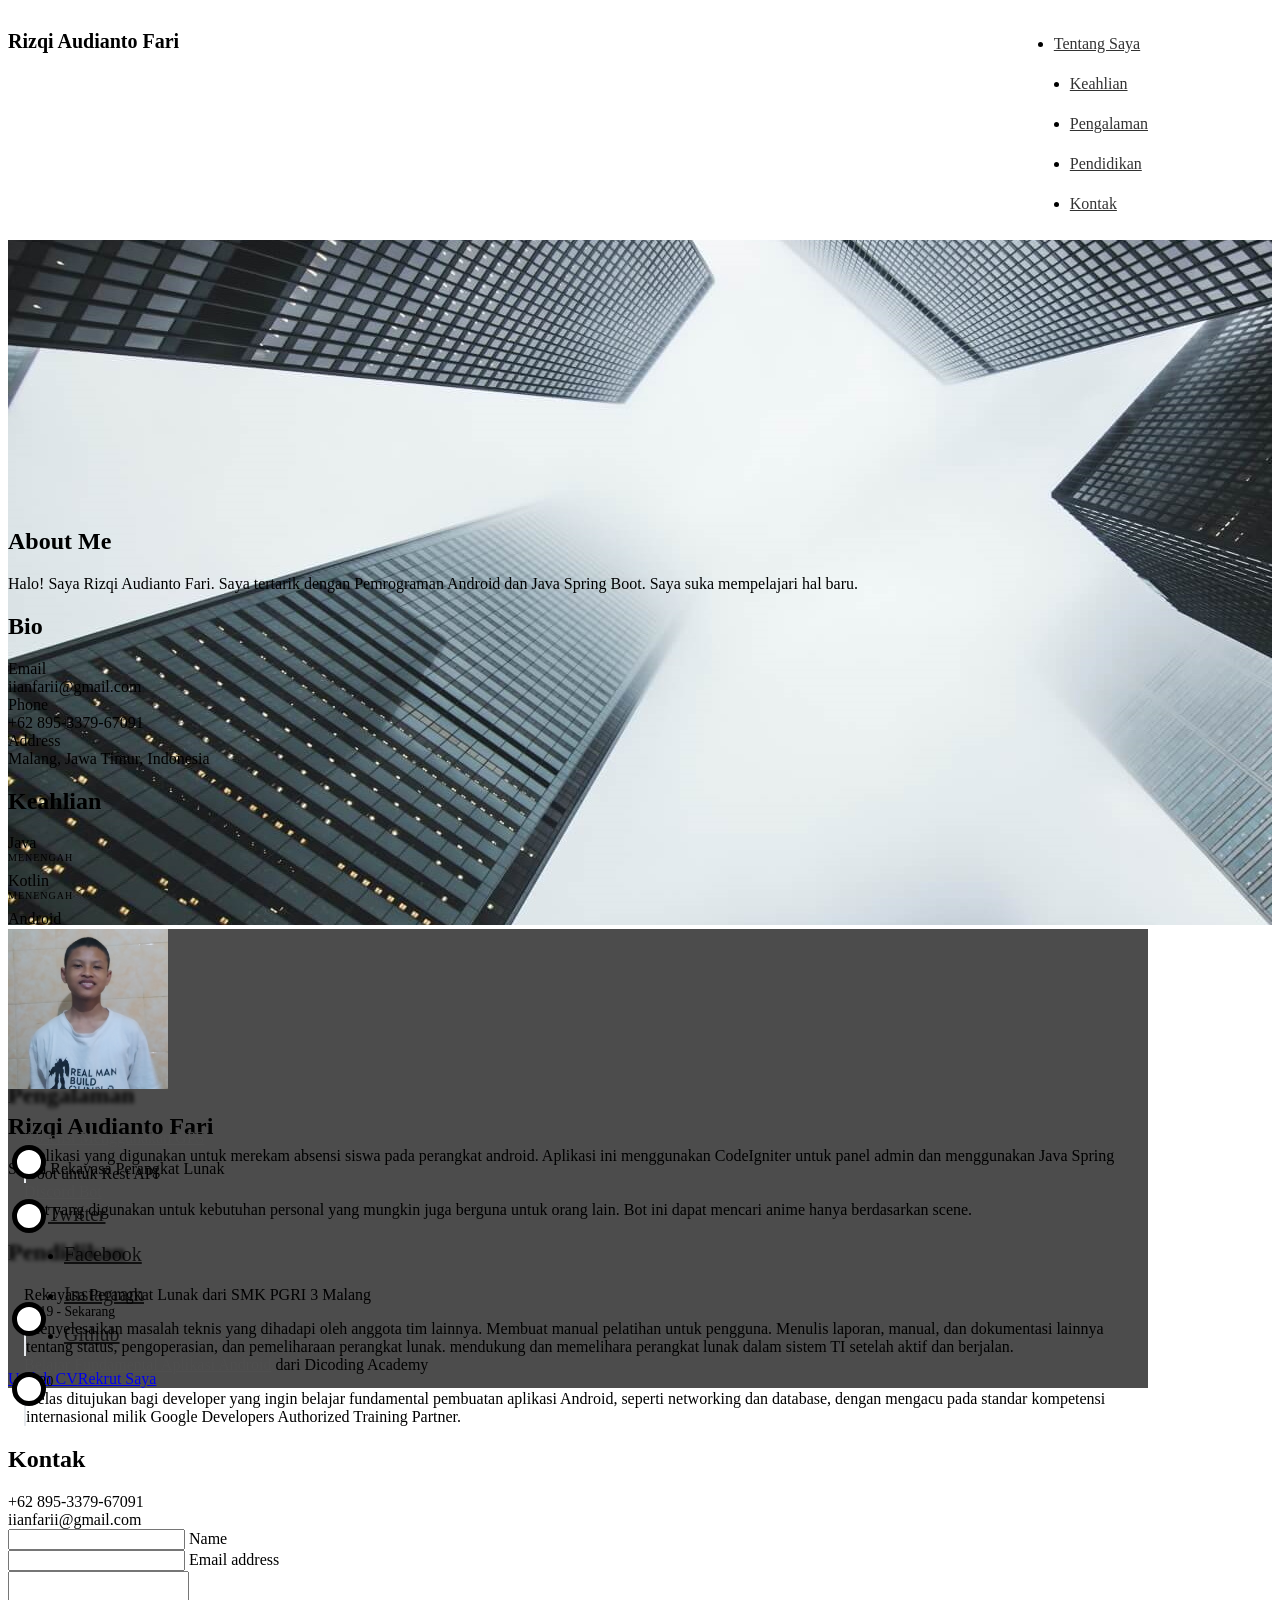
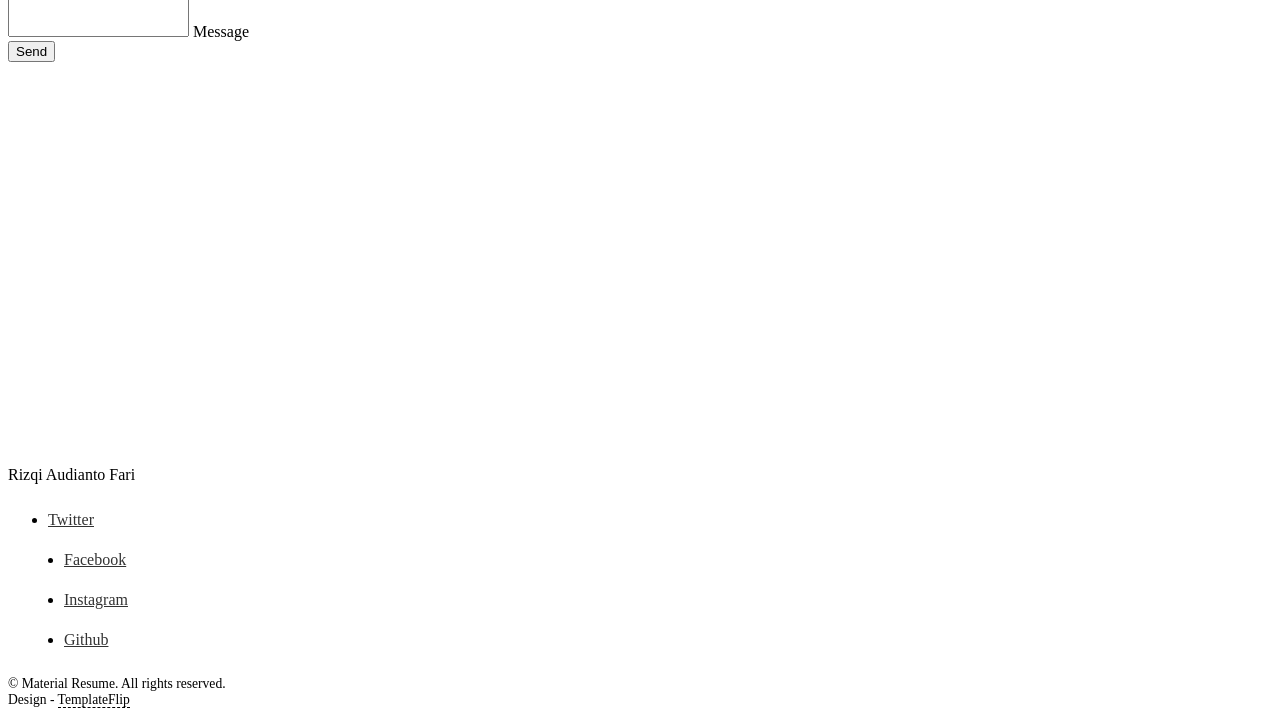
==== index_id.html @ beade1e6 "Update Resume" ====
<!DOCTYPE html>
<html lang="id-ID">
  <head>
    <meta charset="UTF-8">
    <meta http-equiv="X-UA-Compatible" content="IE=edge">
    <meta name="viewport" content="width=device-width, initial-scale=1">
    <title>Rizqi Audianto Fari</title>
    <link rel="preconnect" href="https://fonts.gstatic.com" crossorigin="crossorigin"/>
    <link rel="preload" as="style" href="https://fonts.googleapis.com/css2?family=Poppins:wght@600&amp;family=Roboto:wght@300;400;500;700&amp;display=swap"/>
    <link rel="stylesheet" href="https://fonts.googleapis.com/css2?family=Poppins:wght@600&amp;family=Roboto:wght@300;400;500;700&amp;display=swap" media="print" onload="this.media='all'"/>
    <noscript>
      <link rel="stylesheet" href="https://fonts.googleapis.com/css2?family=Poppins:wght@600&amp;family=Roboto:wght@300;400;500;700&amp;display=swap"/>
    </noscript>
    <link href="css/font-awesome/css/all.min.css?ver=1.2.1" rel="stylesheet">
    <link href="css/mdb.min.css?ver=1.2.1" rel="stylesheet">
    <link href="css/aos.css?ver=1.2.1" rel="stylesheet">
    <link href="css/main.css?ver=1.2.1" rel="stylesheet">
    <noscript>
      <style type="text/css">
        [data-aos] {
            opacity: 1 !important;
            transform: translate(0) scale(1) !important;
        }
      </style>
    </noscript>
  </head>
  <body class="bg-light" id="top">
    <header class="d-print-none">
      <div class="container text-center text-lg-left">
        <div class="pt-4 clearfix">
          <h1 class="site-title mb-0">Rizqi Audianto Fari</h1>
          <div class="site-nav"> 
            <nav role="navigation">
              <ul class="nav justify-content-center">
                <li class="nav-item"><a class="nav-link" href="#about" title="Tentang Saya"><span class="menu-title">Tentang Saya</span></a>
                </li>
                <li class="nav-item"><a class="nav-link" href="#skills" title="Keahlian"><span class="menu-title">Keahlian</span></a>
                </li>
                <li class="nav-item"><a class="nav-link" href="#experience" title="Pengalaman"><span class="menu-title">Pengalaman</span></a>
                </li>
                <li class="nav-item"><a class="nav-link" href="#education" title="Pendidikan"><span class="menu-title">Pendidikan</span></a>
                </li>
                <li class="nav-item"><a class="nav-link" href="#contact" title="Kontak"><span class="menu-title">Kontak</span></a>
                </li>
              </ul>
            </nav>
          </div>
        </div>
      </div>
    </header>
    <div class="page-content">
      <div class="container">
<div class="resume-container">
  <div class="shadow-1-strong bg-white my-5" id="intro">
    <div class="bg-info text-white">
      <div class="cover bg-image"><img src="images/header-background.jpg"/>
        <div class="mask" style="background-color: rgba(0, 0, 0, 0.7);backdrop-filter: blur(2px);">
          <div class="text-center p-5">
            <div class="avatar p-1"><img class="img-thumbnail shadow-2-strong" src="images/avatar.png" width="160" height="160"/></div>
            <div class="header-bio mt-3">
              <div data-aos="zoom-in" data-aos-delay="0">
                <h2 class="h1">Rizqi Audianto Fari</h2>
                <p>Siswa Rekayasa Perangkat Lunak</p>
              </div>
              <div class="header-social mb-3 d-print-none" data-aos="zoom-in" data-aos-delay="200">
                <nav role="navigation">
                  <ul class="nav justify-content-center">
                    <li class="nav-item"><a class="nav-link" href="https://twitter.com/themanusia__" target="_blank" title="Twitter"><i class="fab fa-twitter"></i><span class="menu-title sr-only">Twitter</span></a>
                    </li>
                    <li class="nav-item"><a class="nav-link" href="https://www.facebook.com/Ian.TheManusia" target="_blank" title="Facebook"><i class="fab fa-facebook"></i><span class="menu-title sr-only">Facebook</span></a>
                    </li>
                    <li class="nav-item"><a class="nav-link" href="https://www.instagram.com/ian_269" target="_blank" title="Instagram"><i class="fab fa-instagram"></i><span class="menu-title sr-only">Instagram</span></a>
                    </li>
                    <li class="nav-item"><a class="nav-link" href="https://github.com/TheManusia" target="_blank" title="Github"><i class="fab fa-github"></i><span class="menu-title sr-only">Github</span></a>
                    </li>
                  </ul>
                </nav>
              </div>
              <div class="d-print-none"><a class="btn btn-outline-light btn-lg shadow-sm mt-1 me-3" href="RizqiAudiantoFari_id.pdf" target="_blank" data-aos="fade-right" data-aos-delay="700">Unduh CV</a><a class="btn btn-info btn-lg shadow-sm mt-1" href="#contact" data-aos="fade-left" data-aos-delay="700">Rekrut Saya</a></div>
            </div>
          </div>
        </div>
      </div>
    </div>
  </div>
  <div class="shadow-1-strong bg-white my-5 p-5" id="about">
    <div class="about-section">
      <div class="row">
        <div class="col-md-6">
          <h2 class="h2 fw-light mb-4">About Me</h2>
          <p>Halo! Saya Rizqi Audianto Fari. Saya tertarik dengan Pemrograman Android dan Java Spring Boot. Saya suka mempelajari hal baru.</p>
        </div>
        <div class="col-md-5 offset-lg-1">
          <div class="row mt-2">
            <h2 class="h2 fw-light mb-4">Bio</h2>
            <div class="col-sm-5">
              <div class="pb-2 fw-bolder"><i class="far fa-envelope pe-2 text-muted" style="width:24px;opacity:0.85;"></i> Email</div>
            </div>
            <div class="col-sm-7">
              <div class="pb-2">iianfarii@gmail.com</div>
            </div>
            <div class="col-sm-5">
              <div class="pb-2 fw-bolder"><i class="fas fa-phone pe-2 text-muted" style="width:24px;opacity:0.85;"></i> Phone</div>
            </div>
            <div class="col-sm-7">
              <div class="pb-2">+62 895-3379-67091</div>
            </div>
            <div class="col-sm-5">
              <div class="pb-2 fw-bolder"><i class="fas fa-map-marker-alt pe-2 text-muted" style="width:24px;opacity:0.85;"></i> Address</div>
            </div>
            <div class="col-sm-7">
              <div class="pb-2">Malang, Jawa Timur, Indonesia</div>
            </div>
          </div>
        </div>
      </div>
    </div>
  </div>
  <div class="shadow-1-strong bg-white my-5 p-5" id="skills">
    <div class="skills-section">
      <h2 class="h2 fw-light mb-4">Keahlian</h2>
      <div class="row">
        <div class="col-md-6">
          <div class="mb-3"><span class="fw-bolder">Java</span>
            <div class="progress my-2 rounded" style="height: 20px">
              <div class="progress-bar bg-info" role="progressbar" data-aos="zoom-in-right" data-aos-delay="100" data-aos-anchor=".skills-section" style="width: 85%;" aria-valuenow="85" aria-valuemin="0" aria-valuemax="100">Menengah</div>
            </div>
          </div>
          <div class="mb-3"><span class="fw-bolder">Kotlin</span>
            <div class="progress my-2 rounded" style="height: 20px">
              <div class="progress-bar bg-info" role="progressbar" data-aos="zoom-in-right" data-aos-delay="200" data-aos-anchor=".skills-section" style="width: 75%" aria-valuenow="75" aria-valuemin="0" aria-valuemax="100">Menengah</div>
            </div>
          </div>
          <div class="mb-3"><span class="fw-bolder">Android</span>
            <div class="progress my-2 rounded" style="height: 20px">
              <div class="progress-bar bg-info" role="progressbar" data-aos="zoom-in-right" data-aos-delay="300" data-aos-anchor=".skills-section" style="width: 85%" aria-valuenow="85" aria-valuemin="0" aria-valuemax="100">Menengah</div>
            </div>
          </div>
        </div>
        <div class="col-md-6">
          <div class="mb-3"><span class="fw-bolder">C++</span>
            <div class="progress my-2 rounded" style="height: 20px">
              <div class="progress-bar bg-secondary" role="progressbar" data-aos="zoom-in-right" data-aos-delay="400" data-aos-anchor=".skills-section" style="width: 50%" aria-valuenow="50" aria-valuemin="0" aria-valuemax="100">Pemula</div>
            </div>
          </div>
          <div class="mb-3"><span class="fw-bolder">MySQL</span>
            <div class="progress my-2 rounded" style="height: 20px">
              <div class="progress-bar bg-secondary" role="progressbar" data-aos="zoom-in-right" data-aos-delay="400" data-aos-anchor=".skills-section" style="width: 80%" aria-valuenow="80" aria-valuemin="0" aria-valuemax="100">Menengah</div>
            </div>
          </div>
          <div class="mb-3"><span class="fw-bolder">PHP</span>
            <div class="progress my-2 rounded" style="height: 20px">
              <div class="progress-bar bg-secondary" role="progressbar" data-aos="zoom-in-right" data-aos-delay="500" data-aos-anchor=".skills-section" style="width: 80%" aria-valuenow="80" aria-valuemin="0" aria-valuemax="100">Menengah</div>
            </div>
          </div>
        </div>
      </div>
    </div>
  </div>
  <div class="shadow-1-strong bg-white my-5 p-5" id="experience">
    <div class="work-experience-section">
      <h2 class="h2 fw-light mb-4">Pengalaman</h2>
      <div class="timeline">
        <div class="timeline-card timeline-card-info" data-aos="fade-in" data-aos-delay="0">
          <div class="timeline-head px-4 pt-3">
            <div class="h5"><a class="experience" href="https://github.com/TheManusia/Tugas-Akhir" target="_blank">Absensi Menggunakan GPS</a></div>
          </div>
          <div class="timeline-body px-4 pb-4">
            <div>Aplikasi yang digunakan untuk merekam absensi siswa pada perangkat android. Aplikasi ini menggunakan CodeIgniter untuk panel admin dan menggunakan Java Spring Boot untuk Rest API</div>
          </div>
        </div>
        <div class="timeline-card timeline-card-info" data-aos="fade-in" data-aos-delay="200">
          <div class="timeline-head px-4 pt-3">
            <div class="h5"><a class="experience" href="https://github.com/TheManusia/brot" target="_blank">Discord Bot</a></div>
          </div>
          <div class="timeline-body px-4 pb-4">
            <div>Bot yang digunakan untuk kebutuhan personal yang mungkin juga berguna untuk orang lain. Bot ini dapat mencari anime hanya berdasarkan scene.</div>
          </div>
        </div>
      </div>
    </div>
  </div>
  <div class="shadow-1-strong bg-white my-5 p-5" id="education">
    <div class="education-section">
      <h2 class="h2 fw-light mb-4">Pendidikan</h2>
      <div class="timeline">
        <div class="timeline-card timeline-card-success" data-aos="fade-in" data-aos-delay="0">
          <div class="timeline-head px-4 pt-3">
            <div class="h5">Rekayasa Perangkat Lunak <span class="text-muted h6">dari SMK PGRI 3 Malang</span>          </div>
          </div>
          <div class="timeline-body px-4 pb-4">
            <div class="text-muted text-small mb-3">2019 - Sekarang</div>
            <div>Menyelesaikan masalah teknis yang dihadapi oleh anggota tim lainnya. Membuat manual pelatihan untuk
              pengguna. Menulis laporan, manual, dan dokumentasi lainnya tentang status, pengoperasian, dan pemeliharaan perangkat lunak.
              mendukung dan memelihara perangkat lunak dalam sistem TI setelah aktif dan berjalan.</div>
          </div>
        </div>
        <div class="timeline-card timeline-card-success" data-aos="fade-in" data-aos-delay="200">
          <div class="timeline-head px-4 pt-3">
            <div class="h5"><a class="experience" href="https://www.dicoding.com/certificates/QEYX4LG76XDL">Belajar Fundamental Aplikasi Android</a> <span class="text-muted h6">dari Dicoding Academy</span> </div>
          </div>
          <div class="timeline-body px-4 pb-4">
            <div class="text-muted text-small mb-3">2020</div>
            <div>Kelas ditujukan bagi developer yang ingin belajar fundamental pembuatan aplikasi Android, seperti
              networking dan database, dengan mengacu pada standar kompetensi internasional milik Google Developers
              Authorized Training Partner. </div>
          </div>
        </div>
      </div>
    </div>
  </div>
  <div class="shadow-1-strong bg-white my-5 p-5" id="contact">
    <div class="contant-section">
      <h2 class="h2 fw-light text mb-4">Kontak</h2>
      <div class="row mb-4">
        <div class="col-md-5" data-aos="fade-left" data-aos-delay="200">
          <div class="mt-1">
            <div class="h6"><i class="fas fa-phone pe-2 text-muted" style="width:24px;opacity:0.85;"></i> +62 895-3379-67091</div>
            <div class="h6"><i class="far fa-envelope pe-2 text-muted" style="width:24px;opacity:0.85;"></i> iianfarii@gmail.com</div>
          </div>
          <div class="mt-5 d-print-none"><form action="https://formspree.io/iianfarii@gmail.com"
    method="POST">
  <div class="form-outline mb-4">
    <input type="text" id="name" class="form-control" required/>
    <label class="form-label" for="name">Name</label>
  </div>
  <div class="form-outline mb-4">
    <input type="email" id="email" class="form-control" required/>
    <label class="form-label" for="email">Email address</label>
  </div>
  <div class="form-outline mb-4">
    <textarea class="form-control" style="resize: none;" id="message" rows="4" required></textarea>
    <label class="form-label" for="message">Message</label>
  </div>
  <button class="btn btn-info btn-block mb-4" type="submit">Send</button>
</form>
          </div>
        </div>
        <div class="col-md-7 d-print-none" data-aos="zoom-in" data-aos-delay="100"><iframe
            src="https://maps.google.com/maps?q=Malang&t=&z=13&ie=UTF8&iwloc=&output=embed" width="500" height="400"
            style="border:0;width:100%;" allowfullscreen="" loading="lazy"></iframe></div>
      </div>
    </div>
  </div>
</div></div>
    </div>
    <footer class="pt-4 pb-4 text-muted text-center d-print-none">
      <div class="container">
        <div class="my-3">
          <div class="h4">Rizqi Audianto Fari</div>
          <div class="footer-nav">
            <nav role="navigation">
              <ul class="nav justify-content-center">
                <li class="nav-item"><a class="nav-link" href="https://twitter.com/themanusia__" target="_blank" title="Twitter"><i class="fab fa-twitter"></i><span class="menu-title sr-only">Twitter</span></a>
                </li>
                <li class="nav-item"><a class="nav-link" href="https://www.facebook.com/Ian.TheManusia" target="_blank" title="Facebook"><i class="fab fa-facebook"></i><span class="menu-title sr-only">Facebook</span></a>
                </li>
                <li class="nav-item"><a class="nav-link" href="https://www.instagram.com/ian_269" target="_blank"title="Instagram"><i class="fab fa-instagram"></i><span class="menu-title sr-only">Instagram</span></a>
                </li>
                <li class="nav-item"><a class="nav-link" href="https://github.com/TheManusia" title="Github"><i class="fab fa-github"></i><span class="menu-title sr-only">Github</span></a>
                </li>
              </ul>
            </nav>
          </div>
        </div>
        <div class="text-small">
          <div class="mb-1">&copy; Material Resume. All rights reserved.</div>
          <div>Design - <a href="https://templateflip.com/" target="_blank">TemplateFlip</a></div>
        </div>
      </div>
    </footer>
    <script src="scripts/mdb.min.js?ver=1.2.1"></script>
    <script src="scripts/aos.js?ver=1.2.1"></script>
    <script src="scripts/main.js?ver=1.2.1"></script>
  </body>
</html>
---- css/main.css ----
/* Timeline custom component */
.timeline-card {
  position: relative;
  margin-left: 16px; }

.timeline-card:before {
  content: '';
  display: inline-block;
  position: absolute;
  background-color: #fff;
  border-radius: 100%;
  width: 24px;
  height: 24px;
  top: 16px;
  left: -12px;
  border: 5px solid;
  z-index: 2; }

.timeline-body {
  border-left: 2px solid #E6E9ED; }

.timeline-card-primary:before {
  border-color: var(--bs-primary); }

.timeline-card-info:before {
  border-color: var(--bs-info); }

.timeline-card-secondary:before {
  border-color: var(--bs-secondary); }

.timeline-card-success:before {
  border-color: var(--bs-teal); }

html {
  scroll-behavior: smooth; }

html, body {
  overflow-x: hidden; }

.container {
  max-width: 1140px; }

.site-title {
  font-size: 1.25rem;
  line-height: 2.5rem; }

.nav-link {
  padding: 0;
  font-size: 1rem;
  line-height: 2.5rem;
  color: inherit;
  opacity: 0.8; }

.header-social .nav-link {
  font-size: 1.25rem; }

.nav-link:hover,
.nav-link:focus {
  color: inherit;
  opacity: 1; }

.nav-item + .nav-item {
  margin-left: 1rem; }

.cover {
  height: 500px; }

.cover > img {
  -o-object-fit: cover;
     object-fit: cover;
  width: auto; }

.progress-bar {
  text-transform: uppercase;
  font-size: 10px;
  letter-spacing: 1px; }

.text-small {
  font-size: 0.85rem; }

.text-teal {
  color: var(--bs-teal); }

footer a:not(.nav-link) {
  color: inherit;
  border-bottom: 1px dashed;
  text-decoration: none;
  cursor: pointer; }

a.experience {
  text-decoration: underline;
  color: #4f4f4f; }

  .pict {
    content: url('../images/avatar.png');
  }

@media (min-width: 48em) {
  .site-title {
    float: left; }
  .site-nav {
    float: right; } }

@media (max-width: 767px) {
  /* disable animations on mobile */
  [data-aos] {
    opacity: 1 !important;
    transform: translate(0) scale(1) !important; }
  .p-5 {
    padding: 2.5rem 2rem !important; }
  .portfolio-section .m-5 {
    margin: 2rem 0 1rem !important; }
  .portfolio-reverse {
    flex-direction: column-reverse; }
  .portfolio-reverse .text-end {
    text-align: start !important; } }

@media print {
  [data-aos] {
    opacity: 1 !important;
    transform: translate(0) scale(1) !important; }
  body.bg-light {
    background-color: #fff !important; }
  .container {
    width: auto;
    max-width: 100%;
    padding: 0; }
  .cover {
    height: 360px;
    margin-bottom: 1.5rem; }
  .cover > img {
    display: none; }
  .shadow-1-strong {
    box-shadow: none !important; }
  .resume-container > .my-5 {
    margin: 0 !important; }
  .my-5.p-5 {
    padding: 1.5rem 0 !important; }
  .about-section {
    padding: 0 !important; }
  .skills-section,
  .work-experience-section,
  .education-section,
  .portfolio-section,
  .reference-section,
  .contact-section {
    padding: 0 !important; }
  .page-break {
    padding-top: 5rem;
    page-break-before: always; }
  a.experience {
    text-decoration: none;
    color: #4f4f4f; } }
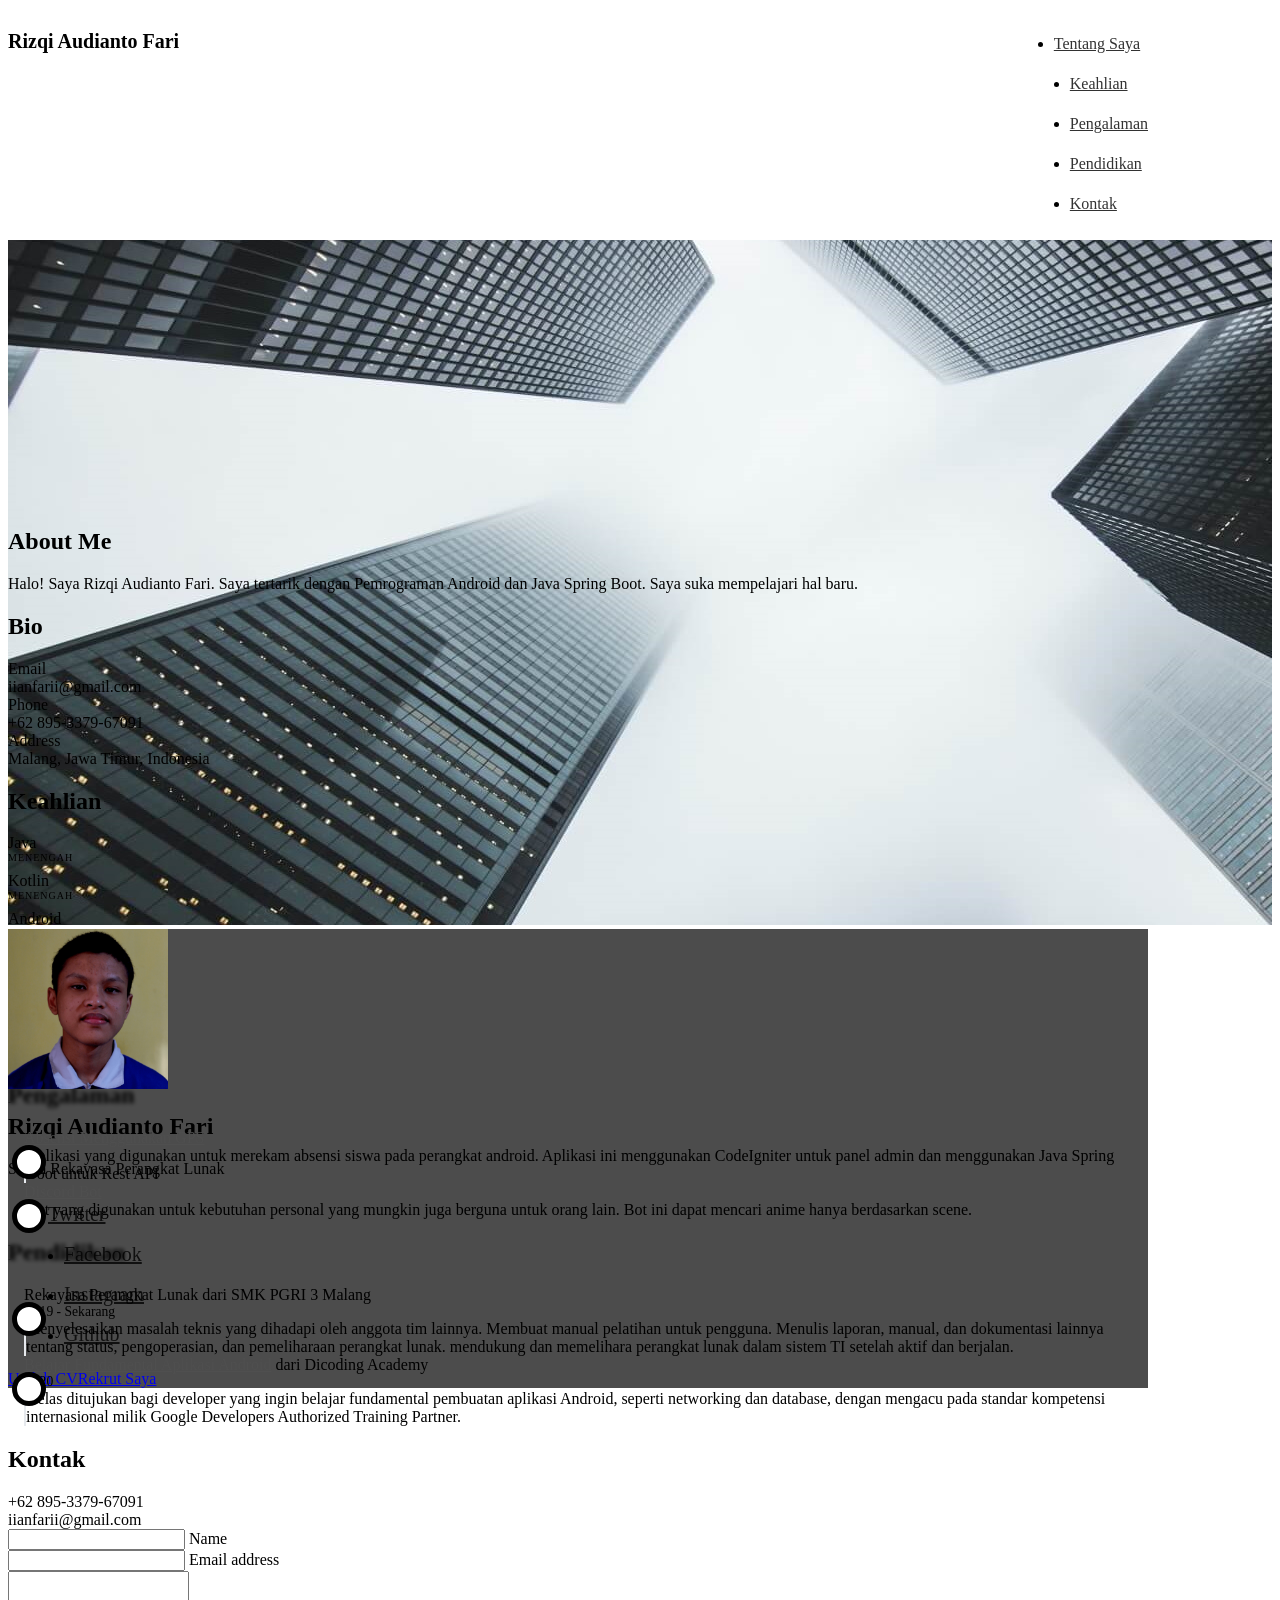
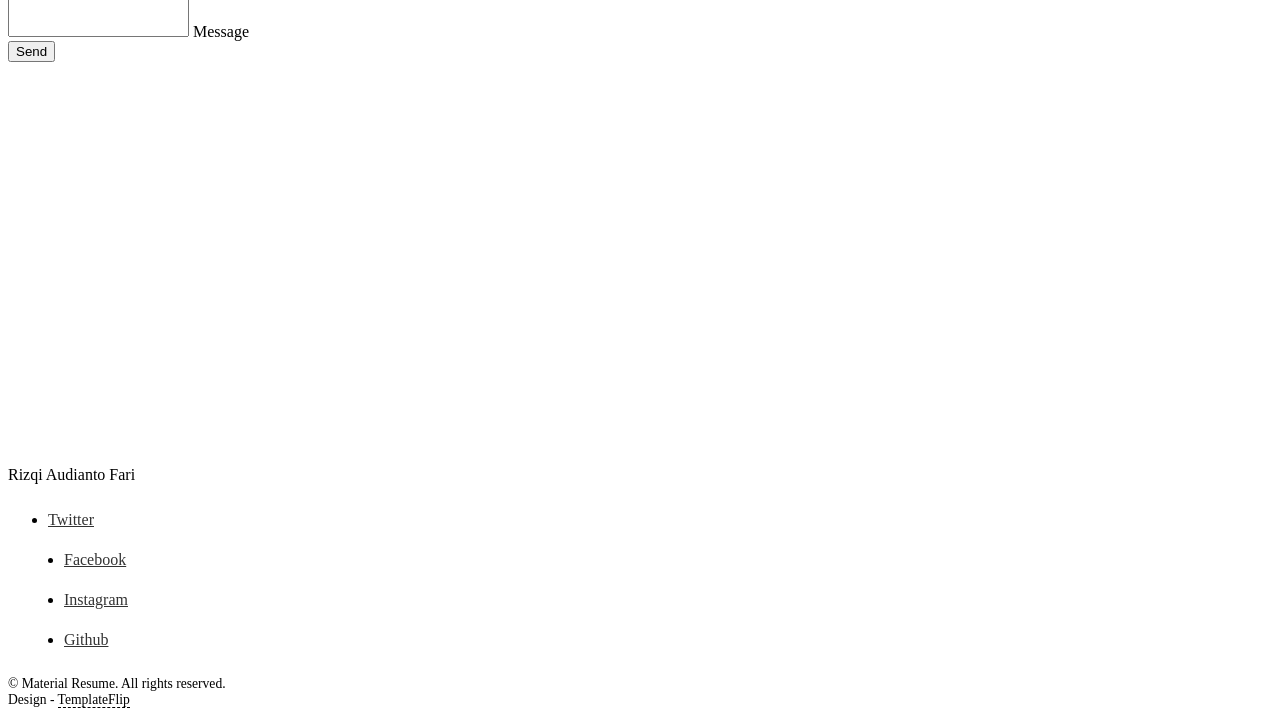
==== commit 437d8fab: "Update Avatar" ====
--- a/index_id.html
+++ b/index_id.html
@@ -197,7 +197,7 @@
         </div>
         <div class="timeline-card timeline-card-success" data-aos="fade-in" data-aos-delay="200">
           <div class="timeline-head px-4 pt-3">
-            <div class="h5"><a class="experience" href="https://www.dicoding.com/certificates/QEYX4LG76XDL">Belajar Fundamental Aplikasi Android</a> <span class="text-muted h6">dari Dicoding Academy</span> </div>
+            <div class="h5"><a class="experience" href="https://www.dicoding.com/certificates/QEYX4LG76XDL" target="_blank">Belajar Fundamental Aplikasi Android</a> <span class="text-muted h6">dari Dicoding Academy</span> </div>
           </div>
           <div class="timeline-body px-4 pb-4">
             <div class="text-muted text-small mb-3">2020</div>
@@ -255,7 +255,7 @@
                 </li>
                 <li class="nav-item"><a class="nav-link" href="https://www.facebook.com/Ian.TheManusia" target="_blank" title="Facebook"><i class="fab fa-facebook"></i><span class="menu-title sr-only">Facebook</span></a>
                 </li>
-                <li class="nav-item"><a class="nav-link" href="https://www.instagram.com/ian_269" target="_blank"title="Instagram"><i class="fab fa-instagram"></i><span class="menu-title sr-only">Instagram</span></a>
+                <li class="nav-item"><a class="nav-link" href="https://www.instagram.com/ian_269" target="_blank" title="Instagram"><i class="fab fa-instagram"></i><span class="menu-title sr-only">Instagram</span></a>
                 </li>
                 <li class="nav-item"><a class="nav-link" href="https://github.com/TheManusia" title="Github"><i class="fab fa-github"></i><span class="menu-title sr-only">Github</span></a>
                 </li>
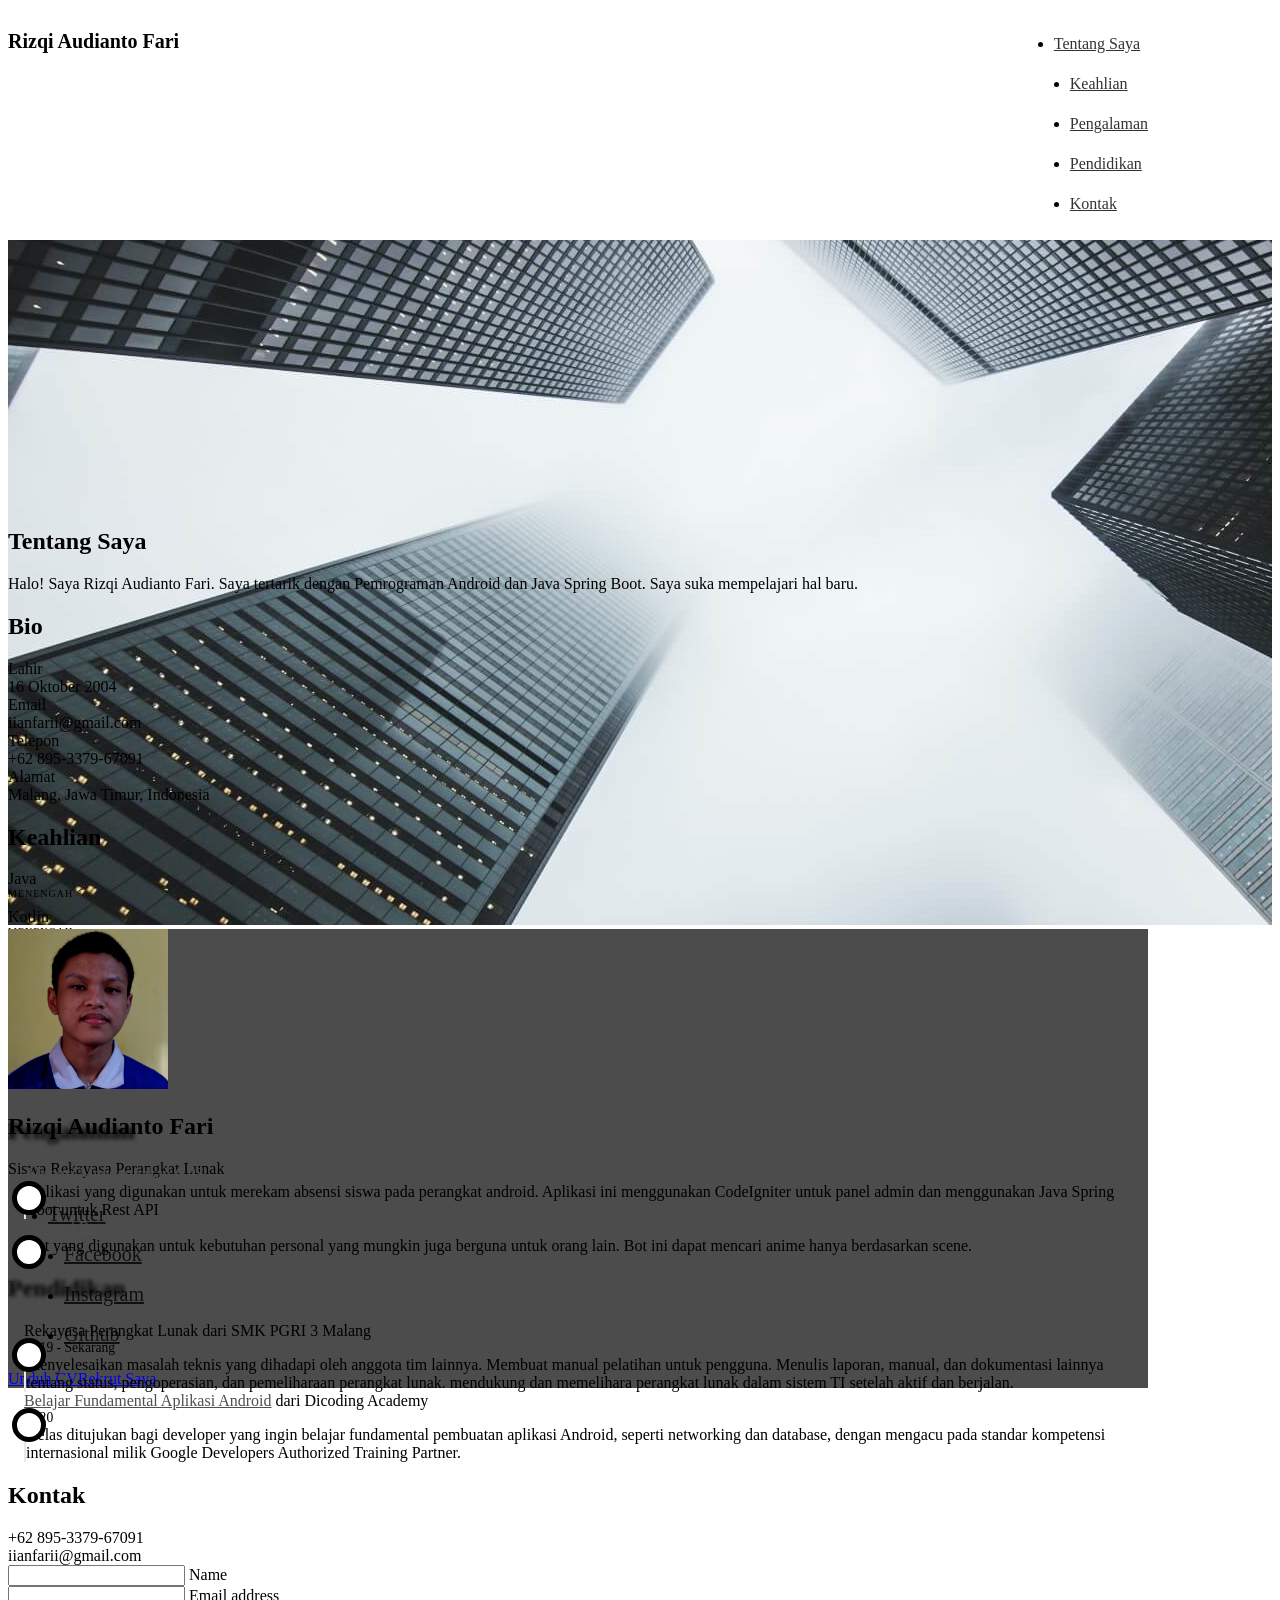
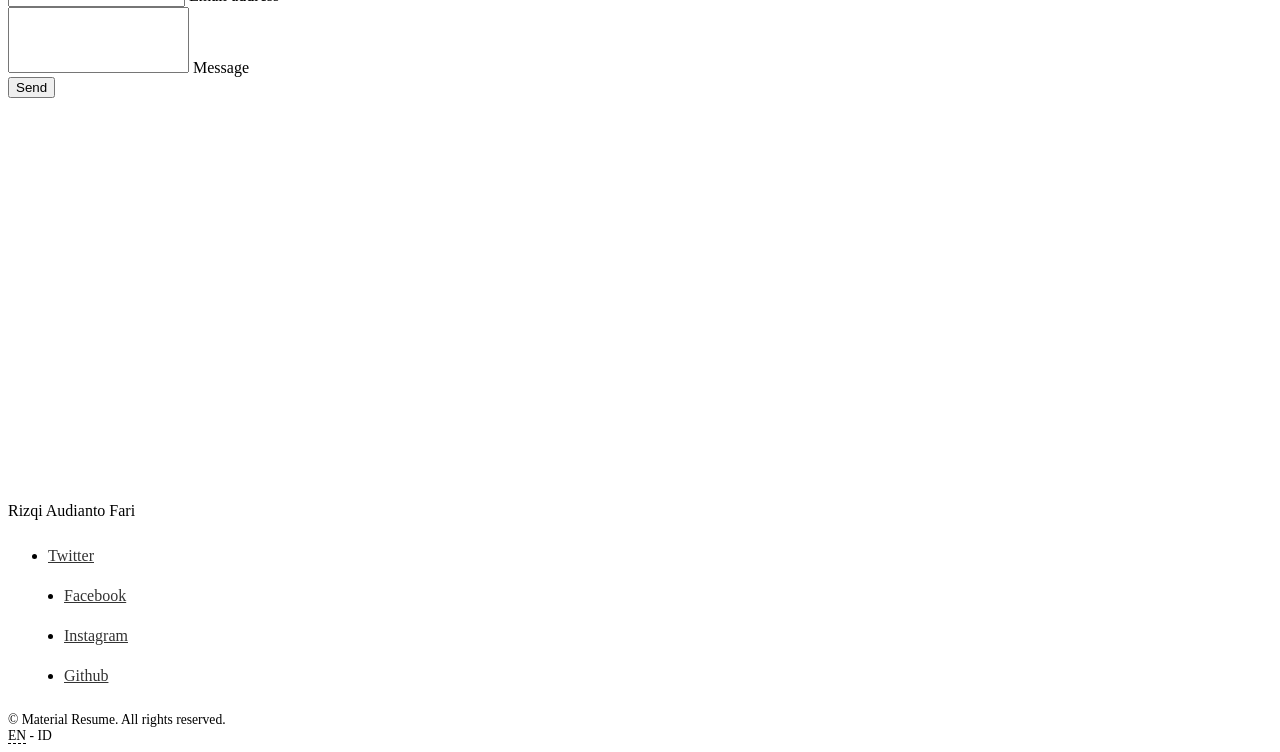
==== commit a2109a4d: "Update CV" ====
--- a/index_id.html
+++ b/index_id.html
@@ -87,26 +87,32 @@
     <div class="about-section">
       <div class="row">
         <div class="col-md-6">
-          <h2 class="h2 fw-light mb-4">About Me</h2>
+          <h2 class="h2 fw-light mb-4">Tentang Saya</h2>
           <p>Halo! Saya Rizqi Audianto Fari. Saya tertarik dengan Pemrograman Android dan Java Spring Boot. Saya suka mempelajari hal baru.</p>
         </div>
         <div class="col-md-5 offset-lg-1">
           <div class="row mt-2">
             <h2 class="h2 fw-light mb-4">Bio</h2>
             <div class="col-sm-5">
+              <div class="pb-2 fw-bolder"><i class="far fa-calendar-alt pe-2 text-muted" style="width:24px;opacity:0.85;"></i> Lahir</div>
+            </div>
+            <div class="col-sm-7">
+              <div class="pb-2">16 Oktober 2004</div>
+            </div>
+            <div class="col-sm-5">
               <div class="pb-2 fw-bolder"><i class="far fa-envelope pe-2 text-muted" style="width:24px;opacity:0.85;"></i> Email</div>
             </div>
             <div class="col-sm-7">
               <div class="pb-2">iianfarii@gmail.com</div>
             </div>
             <div class="col-sm-5">
-              <div class="pb-2 fw-bolder"><i class="fas fa-phone pe-2 text-muted" style="width:24px;opacity:0.85;"></i> Phone</div>
+              <div class="pb-2 fw-bolder"><i class="fas fa-phone pe-2 text-muted" style="width:24px;opacity:0.85;"></i> Telepon</div>
             </div>
             <div class="col-sm-7">
               <div class="pb-2">+62 895-3379-67091</div>
             </div>
             <div class="col-sm-5">
-              <div class="pb-2 fw-bolder"><i class="fas fa-map-marker-alt pe-2 text-muted" style="width:24px;opacity:0.85;"></i> Address</div>
+              <div class="pb-2 fw-bolder"><i class="fas fa-map-marker-alt pe-2 text-muted" style="width:24px;opacity:0.85;"></i> Alamat</div>
             </div>
             <div class="col-sm-7">
               <div class="pb-2">Malang, Jawa Timur, Indonesia</div>
@@ -128,7 +134,7 @@
           </div>
           <div class="mb-3"><span class="fw-bolder">Kotlin</span>
             <div class="progress my-2 rounded" style="height: 20px">
-              <div class="progress-bar bg-info" role="progressbar" data-aos="zoom-in-right" data-aos-delay="200" data-aos-anchor=".skills-section" style="width: 75%" aria-valuenow="75" aria-valuemin="0" aria-valuemax="100">Menengah</div>
+              <div class="progress-bar bg-info" role="progressbar" data-aos="zoom-in-right" data-aos-delay="200" data-aos-anchor=".skills-section" style="width: 80%" aria-valuenow="80" aria-valuemin="0" aria-valuemax="100">Menengah</div>
             </div>
           </div>
           <div class="mb-3"><span class="fw-bolder">Android</span>
@@ -145,12 +151,12 @@
           </div>
           <div class="mb-3"><span class="fw-bolder">MySQL</span>
             <div class="progress my-2 rounded" style="height: 20px">
-              <div class="progress-bar bg-secondary" role="progressbar" data-aos="zoom-in-right" data-aos-delay="400" data-aos-anchor=".skills-section" style="width: 80%" aria-valuenow="80" aria-valuemin="0" aria-valuemax="100">Menengah</div>
+              <div class="progress-bar bg-secondary" role="progressbar" data-aos="zoom-in-right" data-aos-delay="400" data-aos-anchor=".skills-section" style="width: 70%" aria-valuenow="70" aria-valuemin="0" aria-valuemax="100">Menengah</div>
             </div>
           </div>
           <div class="mb-3"><span class="fw-bolder">PHP</span>
             <div class="progress my-2 rounded" style="height: 20px">
-              <div class="progress-bar bg-secondary" role="progressbar" data-aos="zoom-in-right" data-aos-delay="500" data-aos-anchor=".skills-section" style="width: 80%" aria-valuenow="80" aria-valuemin="0" aria-valuemax="100">Menengah</div>
+              <div class="progress-bar bg-secondary" role="progressbar" data-aos="zoom-in-right" data-aos-delay="500" data-aos-anchor=".skills-section" style="width: 70%" aria-valuenow="70" aria-valuemin="0" aria-valuemax="100">Menengah</div>
             </div>
           </div>
         </div>
@@ -218,18 +224,18 @@
             <div class="h6"><i class="fas fa-phone pe-2 text-muted" style="width:24px;opacity:0.85;"></i> +62 895-3379-67091</div>
             <div class="h6"><i class="far fa-envelope pe-2 text-muted" style="width:24px;opacity:0.85;"></i> iianfarii@gmail.com</div>
           </div>
-          <div class="mt-5 d-print-none"><form action="https://formspree.io/iianfarii@gmail.com"
+          <div class="mt-5 d-print-none"><form action="https://formspree.io/f/mnqldlvp"
     method="POST">
   <div class="form-outline mb-4">
-    <input type="text" id="name" class="form-control" required/>
+    <input type="text" name="name" id="name" class="form-control" required/>
     <label class="form-label" for="name">Name</label>
   </div>
   <div class="form-outline mb-4">
-    <input type="email" id="email" class="form-control" required/>
+    <input type="email" name="email" id="email" class="form-control" required/>
     <label class="form-label" for="email">Email address</label>
   </div>
   <div class="form-outline mb-4">
-    <textarea class="form-control" style="resize: none;" id="message" rows="4" required></textarea>
+    <textarea class="form-control" style="resize: none;" name="message" id="message" rows="4" required></textarea>
     <label class="form-label" for="message">Message</label>
   </div>
   <button class="btn btn-info btn-block mb-4" type="submit">Send</button>
@@ -265,7 +271,8 @@
         </div>
         <div class="text-small">
           <div class="mb-1">&copy; Material Resume. All rights reserved.</div>
-          <div>Design - <a href="https://templateflip.com/" target="_blank">TemplateFlip</a></div>
+          <div><a href="index.html">EN</a> - ID</div>
+          <!-- This template downdload from https://templateflip.com/templates/material-resume/ -->
         </div>
       </div>
     </footer>
@@ -273,4 +280,4 @@
     <script src="scripts/aos.js?ver=1.2.1"></script>
     <script src="scripts/main.js?ver=1.2.1"></script>
   </body>
-</html>+</html>
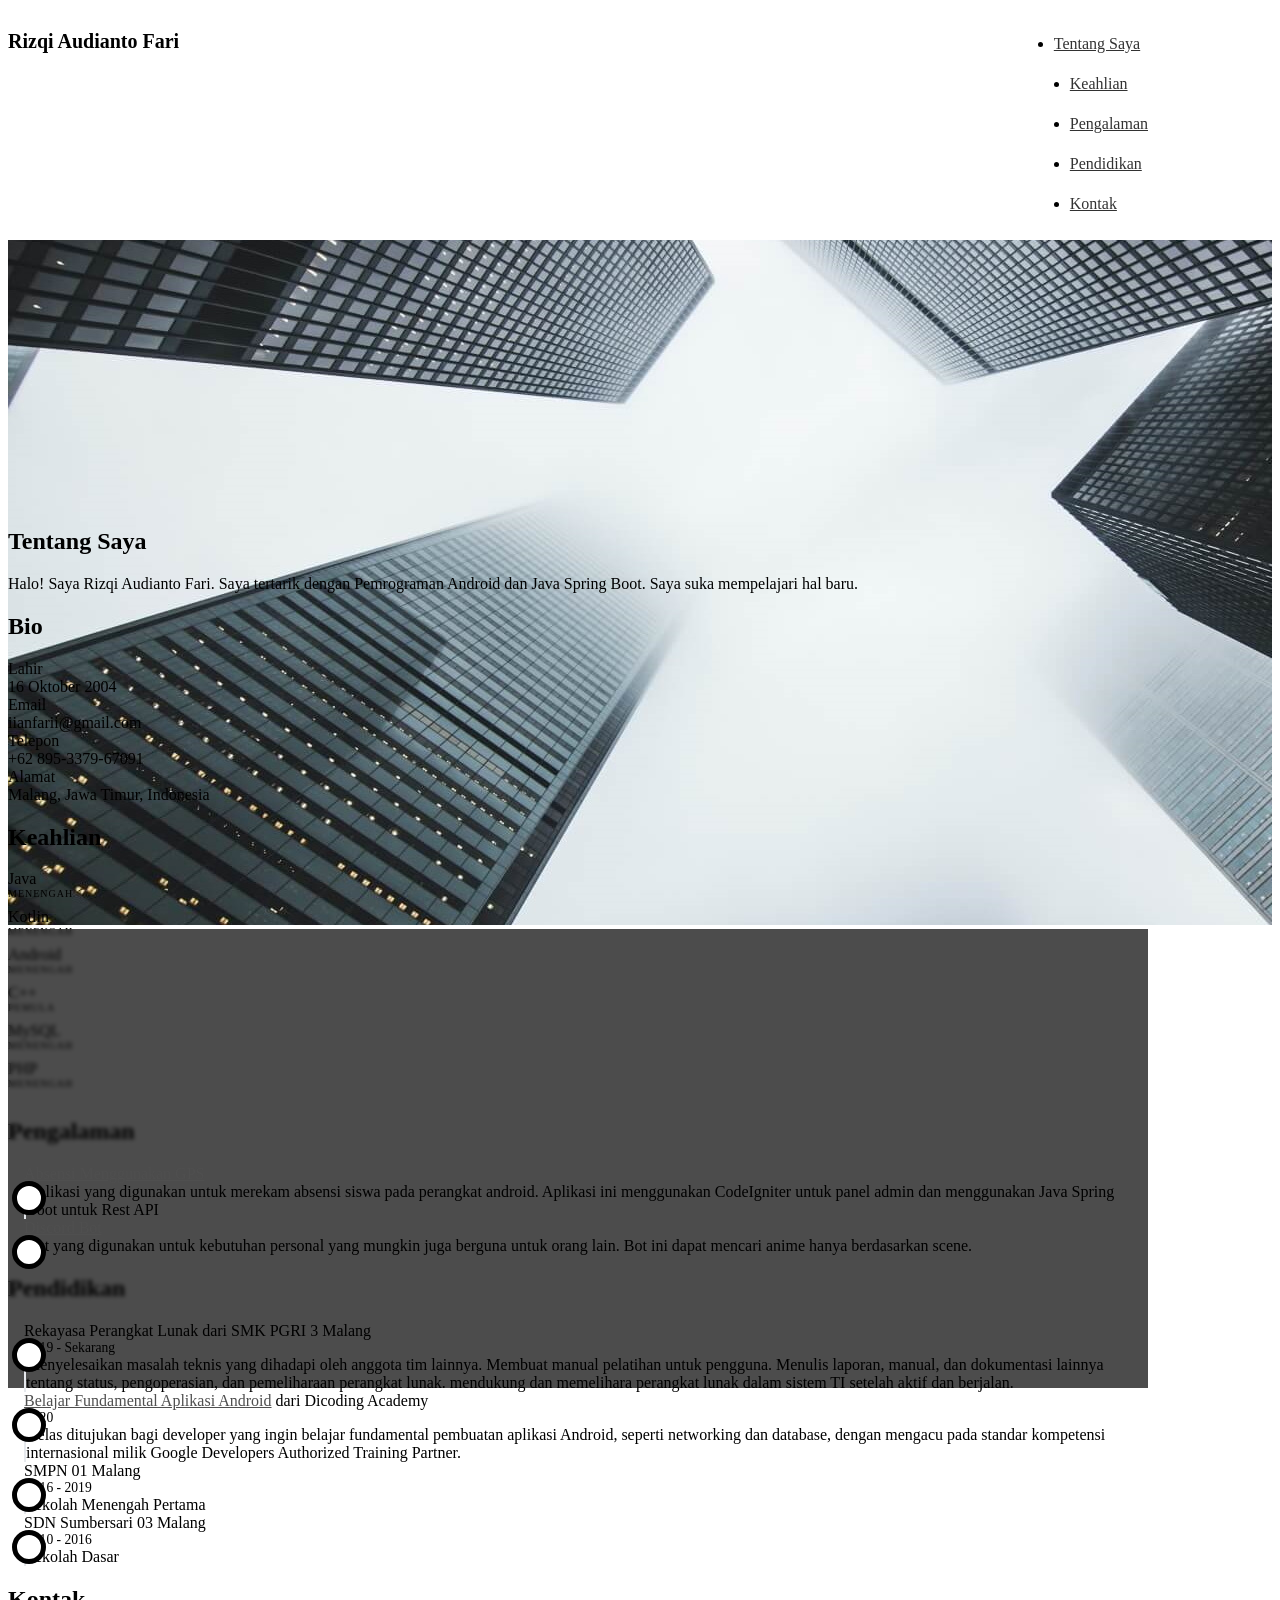
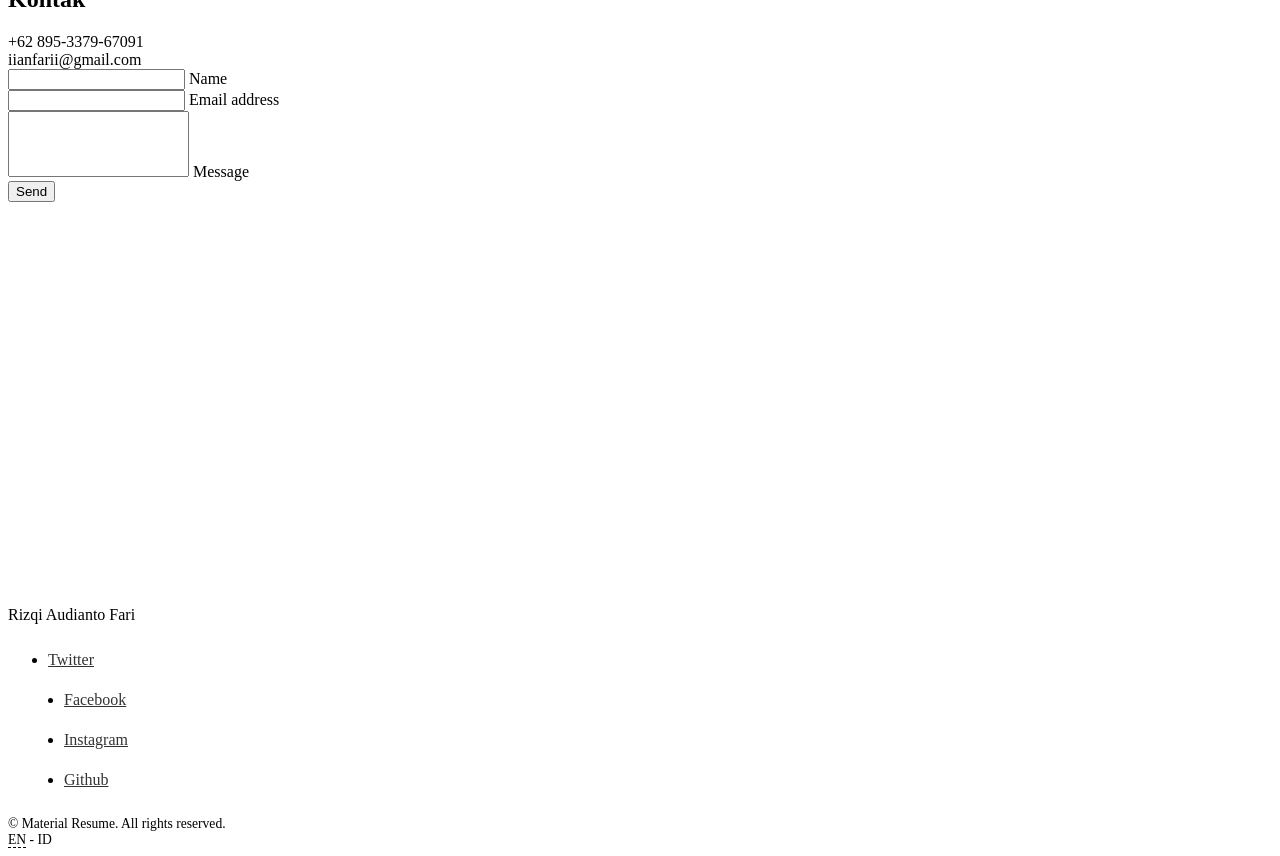
==== commit 58399e6d: "Update Education" ====
--- a/index_id.html
+++ b/index_id.html
@@ -1,283 +1,361 @@
 <!DOCTYPE html>
 <html lang="id-ID">
-  <head>
-    <meta charset="UTF-8">
-    <meta http-equiv="X-UA-Compatible" content="IE=edge">
-    <meta name="viewport" content="width=device-width, initial-scale=1">
-    <title>Rizqi Audianto Fari</title>
-    <link rel="preconnect" href="https://fonts.gstatic.com" crossorigin="crossorigin"/>
-    <link rel="preload" as="style" href="https://fonts.googleapis.com/css2?family=Poppins:wght@600&amp;family=Roboto:wght@300;400;500;700&amp;display=swap"/>
-    <link rel="stylesheet" href="https://fonts.googleapis.com/css2?family=Poppins:wght@600&amp;family=Roboto:wght@300;400;500;700&amp;display=swap" media="print" onload="this.media='all'"/>
-    <noscript>
-      <link rel="stylesheet" href="https://fonts.googleapis.com/css2?family=Poppins:wght@600&amp;family=Roboto:wght@300;400;500;700&amp;display=swap"/>
-    </noscript>
-    <link href="css/font-awesome/css/all.min.css?ver=1.2.1" rel="stylesheet">
-    <link href="css/mdb.min.css?ver=1.2.1" rel="stylesheet">
-    <link href="css/aos.css?ver=1.2.1" rel="stylesheet">
-    <link href="css/main.css?ver=1.2.1" rel="stylesheet">
-    <noscript>
-      <style type="text/css">
-        [data-aos] {
-            opacity: 1 !important;
-            transform: translate(0) scale(1) !important;
-        }
-      </style>
-    </noscript>
-  </head>
-  <body class="bg-light" id="top">
-    <header class="d-print-none">
-      <div class="container text-center text-lg-left">
-        <div class="pt-4 clearfix">
-          <h1 class="site-title mb-0">Rizqi Audianto Fari</h1>
-          <div class="site-nav"> 
-            <nav role="navigation">
-              <ul class="nav justify-content-center">
-                <li class="nav-item"><a class="nav-link" href="#about" title="Tentang Saya"><span class="menu-title">Tentang Saya</span></a>
-                </li>
-                <li class="nav-item"><a class="nav-link" href="#skills" title="Keahlian"><span class="menu-title">Keahlian</span></a>
-                </li>
-                <li class="nav-item"><a class="nav-link" href="#experience" title="Pengalaman"><span class="menu-title">Pengalaman</span></a>
-                </li>
-                <li class="nav-item"><a class="nav-link" href="#education" title="Pendidikan"><span class="menu-title">Pendidikan</span></a>
-                </li>
-                <li class="nav-item"><a class="nav-link" href="#contact" title="Kontak"><span class="menu-title">Kontak</span></a>
-                </li>
-              </ul>
-            </nav>
-          </div>
+
+<head>
+  <meta charset="UTF-8">
+  <meta http-equiv="X-UA-Compatible" content="IE=edge">
+  <meta name="viewport" content="width=device-width, initial-scale=1">
+  <title>Rizqi Audianto Fari</title>
+  <link rel="preconnect" href="https://fonts.gstatic.com" crossorigin="crossorigin" />
+  <link rel="preload" as="style"
+    href="https://fonts.googleapis.com/css2?family=Poppins:wght@600&amp;family=Roboto:wght@300;400;500;700&amp;display=swap" />
+  <link rel="stylesheet"
+    href="https://fonts.googleapis.com/css2?family=Poppins:wght@600&amp;family=Roboto:wght@300;400;500;700&amp;display=swap"
+    media="print" onload="this.media='all'" />
+  <noscript>
+    <link rel="stylesheet"
+      href="https://fonts.googleapis.com/css2?family=Poppins:wght@600&amp;family=Roboto:wght@300;400;500;700&amp;display=swap" />
+  </noscript>
+  <link href="css/font-awesome/css/all.min.css?ver=1.2.1" rel="stylesheet">
+  <link href="css/mdb.min.css?ver=1.2.1" rel="stylesheet">
+  <link href="css/aos.css?ver=1.2.1" rel="stylesheet">
+  <link href="css/main.css?ver=1.2.1" rel="stylesheet">
+  <noscript>
+    <style type="text/css">
+      [data-aos] {
+        opacity: 1 !important;
+        transform: translate(0) scale(1) !important;
+      }
+    </style>
+  </noscript>
+</head>
+
+<body class="bg-light" id="top">
+  <header class="d-print-none">
+    <div class="container text-center text-lg-left">
+      <div class="pt-4 clearfix">
+        <h1 class="site-title mb-0">Rizqi Audianto Fari</h1>
+        <div class="site-nav">
+          <nav role="navigation">
+            <ul class="nav justify-content-center">
+              <li class="nav-item"><a class="nav-link" href="#about" title="Tentang Saya"><span
+                    class="menu-title">Tentang Saya</span></a>
+              </li>
+              <li class="nav-item"><a class="nav-link" href="#skills" title="Keahlian"><span
+                    class="menu-title">Keahlian</span></a>
+              </li>
+              <li class="nav-item"><a class="nav-link" href="#experience" title="Pengalaman"><span
+                    class="menu-title">Pengalaman</span></a>
+              </li>
+              <li class="nav-item"><a class="nav-link" href="#education" title="Pendidikan"><span
+                    class="menu-title">Pendidikan</span></a>
+              </li>
+              <li class="nav-item"><a class="nav-link" href="#contact" title="Kontak"><span
+                    class="menu-title">Kontak</span></a>
+              </li>
+            </ul>
+          </nav>
         </div>
       </div>
-    </header>
-    <div class="page-content">
-      <div class="container">
-<div class="resume-container">
-  <div class="shadow-1-strong bg-white my-5" id="intro">
-    <div class="bg-info text-white">
-      <div class="cover bg-image"><img src="images/header-background.jpg"/>
-        <div class="mask" style="background-color: rgba(0, 0, 0, 0.7);backdrop-filter: blur(2px);">
-          <div class="text-center p-5">
-            <div class="avatar p-1"><img class="img-thumbnail shadow-2-strong" src="images/avatar.png" width="160" height="160"/></div>
-            <div class="header-bio mt-3">
-              <div data-aos="zoom-in" data-aos-delay="0">
-                <h2 class="h1">Rizqi Audianto Fari</h2>
-                <p>Siswa Rekayasa Perangkat Lunak</p>
-              </div>
-              <div class="header-social mb-3 d-print-none" data-aos="zoom-in" data-aos-delay="200">
-                <nav role="navigation">
-                  <ul class="nav justify-content-center">
-                    <li class="nav-item"><a class="nav-link" href="https://twitter.com/themanusia__" target="_blank" title="Twitter"><i class="fab fa-twitter"></i><span class="menu-title sr-only">Twitter</span></a>
-                    </li>
-                    <li class="nav-item"><a class="nav-link" href="https://www.facebook.com/Ian.TheManusia" target="_blank" title="Facebook"><i class="fab fa-facebook"></i><span class="menu-title sr-only">Facebook</span></a>
-                    </li>
-                    <li class="nav-item"><a class="nav-link" href="https://www.instagram.com/ian_269" target="_blank" title="Instagram"><i class="fab fa-instagram"></i><span class="menu-title sr-only">Instagram</span></a>
-                    </li>
-                    <li class="nav-item"><a class="nav-link" href="https://github.com/TheManusia" target="_blank" title="Github"><i class="fab fa-github"></i><span class="menu-title sr-only">Github</span></a>
-                    </li>
-                  </ul>
-                </nav>
-              </div>
-              <div class="d-print-none"><a class="btn btn-outline-light btn-lg shadow-sm mt-1 me-3" href="RizqiAudiantoFari_id.pdf" target="_blank" data-aos="fade-right" data-aos-delay="700">Unduh CV</a><a class="btn btn-info btn-lg shadow-sm mt-1" href="#contact" data-aos="fade-left" data-aos-delay="700">Rekrut Saya</a></div>
+    </div>
+  </header>
+  <div class="page-content">
+    <div class="container">
+      <div class="resume-container">
+        <div class="shadow-1-strong bg-white my-5" id="intro">
+          <div class="bg-info text-white">
+            <div class="cover bg-image"><img src="images/header-background.jpg" />
+              <div class="mask" style="background-color: rgba(0, 0, 0, 0.7);backdrop-filter: blur(2px);">
+                <div class="text-center p-5">
+                  <div class="avatar p-1"><img class="img-thumbnail shadow-2-strong" src="images/avatar.png" width="160"
+                      height="160" /></div>
+                  <div class="header-bio mt-3">
+                    <div data-aos="zoom-in" data-aos-delay="0">
+                      <h2 class="h1">Rizqi Audianto Fari</h2>
+                      <p>Siswa Rekayasa Perangkat Lunak</p>
+                    </div>
+                    <div class="header-social mb-3 d-print-none" data-aos="zoom-in" data-aos-delay="200">
+                      <nav role="navigation">
+                        <ul class="nav justify-content-center">
+                          <li class="nav-item"><a class="nav-link" href="https://twitter.com/themanusia__"
+                              target="_blank" title="Twitter"><i class="fab fa-twitter"></i><span
+                                class="menu-title sr-only">Twitter</span></a>
+                          </li>
+                          <li class="nav-item"><a class="nav-link" href="https://www.facebook.com/Ian.TheManusia"
+                              target="_blank" title="Facebook"><i class="fab fa-facebook"></i><span
+                                class="menu-title sr-only">Facebook</span></a>
+                          </li>
+                          <li class="nav-item"><a class="nav-link" href="https://www.instagram.com/ian_269"
+                              target="_blank" title="Instagram"><i class="fab fa-instagram"></i><span
+                                class="menu-title sr-only">Instagram</span></a>
+                          </li>
+                          <li class="nav-item"><a class="nav-link" href="https://github.com/TheManusia" target="_blank"
+                              title="Github"><i class="fab fa-github"></i><span
+                                class="menu-title sr-only">Github</span></a>
+                          </li>
+                        </ul>
+                      </nav>
+                    </div>
+                    <div class="d-print-none"><a class="btn btn-outline-light btn-lg shadow-sm mt-1 me-3"
+                        href="RizqiAudiantoFari_id.pdf" target="_blank" data-aos="fade-right" data-aos-delay="700">Unduh
+                        CV</a><a class="btn btn-info btn-lg shadow-sm mt-1" href="#contact" data-aos="fade-left"
+                        data-aos-delay="700">Rekrut Saya</a></div>
+                  </div>
+                </div>
+              </div>
+            </div>
+          </div>
+        </div>
+        <div class="shadow-1-strong bg-white my-5 p-5" id="about">
+          <div class="about-section">
+            <div class="row">
+              <div class="col-md-6">
+                <h2 class="h2 fw-light mb-4">Tentang Saya</h2>
+                <p>Halo! Saya Rizqi Audianto Fari. Saya tertarik dengan Pemrograman Android dan Java Spring Boot. Saya
+                  suka mempelajari hal baru.</p>
+              </div>
+              <div class="col-md-5 offset-lg-1">
+                <div class="row mt-2">
+                  <h2 class="h2 fw-light mb-4">Bio</h2>
+                  <div class="col-sm-5">
+                    <div class="pb-2 fw-bolder"><i class="far fa-calendar-alt pe-2 text-muted"
+                        style="width:24px;opacity:0.85;"></i> Lahir</div>
+                  </div>
+                  <div class="col-sm-7">
+                    <div class="pb-2">16 Oktober 2004</div>
+                  </div>
+                  <div class="col-sm-5">
+                    <div class="pb-2 fw-bolder"><i class="far fa-envelope pe-2 text-muted"
+                        style="width:24px;opacity:0.85;"></i> Email</div>
+                  </div>
+                  <div class="col-sm-7">
+                    <div class="pb-2">iianfarii@gmail.com</div>
+                  </div>
+                  <div class="col-sm-5">
+                    <div class="pb-2 fw-bolder"><i class="fas fa-phone pe-2 text-muted"
+                        style="width:24px;opacity:0.85;"></i> Telepon</div>
+                  </div>
+                  <div class="col-sm-7">
+                    <div class="pb-2">+62 895-3379-67091</div>
+                  </div>
+                  <div class="col-sm-5">
+                    <div class="pb-2 fw-bolder"><i class="fas fa-map-marker-alt pe-2 text-muted"
+                        style="width:24px;opacity:0.85;"></i> Alamat</div>
+                  </div>
+                  <div class="col-sm-7">
+                    <div class="pb-2">Malang, Jawa Timur, Indonesia</div>
+                  </div>
+                </div>
+              </div>
+            </div>
+          </div>
+        </div>
+        <div class="shadow-1-strong bg-white my-5 p-5" id="skills">
+          <div class="skills-section">
+            <h2 class="h2 fw-light mb-4">Keahlian</h2>
+            <div class="row">
+              <div class="col-md-6">
+                <div class="mb-3"><span class="fw-bolder">Java</span>
+                  <div class="progress my-2 rounded" style="height: 20px">
+                    <div class="progress-bar bg-info" role="progressbar" data-aos="zoom-in-right" data-aos-delay="100"
+                      data-aos-anchor=".skills-section" style="width: 85%;" aria-valuenow="85" aria-valuemin="0"
+                      aria-valuemax="100">Menengah</div>
+                  </div>
+                </div>
+                <div class="mb-3"><span class="fw-bolder">Kotlin</span>
+                  <div class="progress my-2 rounded" style="height: 20px">
+                    <div class="progress-bar bg-info" role="progressbar" data-aos="zoom-in-right" data-aos-delay="200"
+                      data-aos-anchor=".skills-section" style="width: 80%" aria-valuenow="80" aria-valuemin="0"
+                      aria-valuemax="100">Menengah</div>
+                  </div>
+                </div>
+                <div class="mb-3"><span class="fw-bolder">Android</span>
+                  <div class="progress my-2 rounded" style="height: 20px">
+                    <div class="progress-bar bg-info" role="progressbar" data-aos="zoom-in-right" data-aos-delay="300"
+                      data-aos-anchor=".skills-section" style="width: 85%" aria-valuenow="85" aria-valuemin="0"
+                      aria-valuemax="100">Menengah</div>
+                  </div>
+                </div>
+              </div>
+              <div class="col-md-6">
+                <div class="mb-3"><span class="fw-bolder">C++</span>
+                  <div class="progress my-2 rounded" style="height: 20px">
+                    <div class="progress-bar bg-secondary" role="progressbar" data-aos="zoom-in-right"
+                      data-aos-delay="400" data-aos-anchor=".skills-section" style="width: 50%" aria-valuenow="50"
+                      aria-valuemin="0" aria-valuemax="100">Pemula</div>
+                  </div>
+                </div>
+                <div class="mb-3"><span class="fw-bolder">MySQL</span>
+                  <div class="progress my-2 rounded" style="height: 20px">
+                    <div class="progress-bar bg-secondary" role="progressbar" data-aos="zoom-in-right"
+                      data-aos-delay="400" data-aos-anchor=".skills-section" style="width: 70%" aria-valuenow="70"
+                      aria-valuemin="0" aria-valuemax="100">Menengah</div>
+                  </div>
+                </div>
+                <div class="mb-3"><span class="fw-bolder">PHP</span>
+                  <div class="progress my-2 rounded" style="height: 20px">
+                    <div class="progress-bar bg-secondary" role="progressbar" data-aos="zoom-in-right"
+                      data-aos-delay="500" data-aos-anchor=".skills-section" style="width: 70%" aria-valuenow="70"
+                      aria-valuemin="0" aria-valuemax="100">Menengah</div>
+                  </div>
+                </div>
+              </div>
+            </div>
+          </div>
+        </div>
+        <div class="shadow-1-strong bg-white my-5 p-5" id="experience">
+          <div class="work-experience-section">
+            <h2 class="h2 fw-light mb-4">Pengalaman</h2>
+            <div class="timeline">
+              <div class="timeline-card timeline-card-info" data-aos="fade-in" data-aos-delay="0">
+                <div class="timeline-head px-4 pt-3">
+                  <div class="h5"><a class="experience" href="https://github.com/TheManusia/Tugas-Akhir"
+                      target="_blank">Absensi Menggunakan GPS</a></div>
+                </div>
+                <div class="timeline-body px-4 pb-4">
+                  <div>Aplikasi yang digunakan untuk merekam absensi siswa pada perangkat android. Aplikasi ini
+                    menggunakan CodeIgniter untuk panel admin dan menggunakan Java Spring Boot untuk Rest API</div>
+                </div>
+              </div>
+              <div class="timeline-card timeline-card-info" data-aos="fade-in" data-aos-delay="200">
+                <div class="timeline-head px-4 pt-3">
+                  <div class="h5"><a class="experience" href="https://github.com/TheManusia/brot"
+                      target="_blank">Discord Bot</a></div>
+                </div>
+                <div class="timeline-body px-4 pb-4">
+                  <div>Bot yang digunakan untuk kebutuhan personal yang mungkin juga berguna untuk orang lain. Bot ini
+                    dapat mencari anime hanya berdasarkan scene.</div>
+                </div>
+              </div>
+            </div>
+          </div>
+        </div>
+        <div class="shadow-1-strong bg-white my-5 p-5" id="education">
+          <div class="education-section">
+            <h2 class="h2 fw-light mb-4">Pendidikan</h2>
+            <div class="timeline">
+              <div class="timeline-card timeline-card-success" data-aos="fade-in" data-aos-delay="0">
+                <div class="timeline-head px-4 pt-3">
+                  <div class="h5">Rekayasa Perangkat Lunak <span class="text-muted h6">dari SMK PGRI 3 Malang</span>
+                  </div>
+                </div>
+                <div class="timeline-body px-4 pb-4">
+                  <div class="text-muted text-small mb-3">2019 - Sekarang</div>
+                  <div>Menyelesaikan masalah teknis yang dihadapi oleh anggota tim lainnya. Membuat manual pelatihan
+                    untuk
+                    pengguna. Menulis laporan, manual, dan dokumentasi lainnya tentang status, pengoperasian, dan
+                    pemeliharaan perangkat lunak.
+                    mendukung dan memelihara perangkat lunak dalam sistem TI setelah aktif dan berjalan.</div>
+                </div>
+              </div>
+              <div class="timeline-card timeline-card-success" data-aos="fade-in" data-aos-delay="200">
+                <div class="timeline-head px-4 pt-3">
+                  <div class="h5"><a class="experience" href="https://www.dicoding.com/certificates/QEYX4LG76XDL"
+                      target="_blank">Belajar Fundamental Aplikasi Android</a> <span class="text-muted h6">dari Dicoding
+                      Academy</span> </div>
+                </div>
+                <div class="timeline-body px-4 pb-4">
+                  <div class="text-muted text-small mb-3">2020</div>
+                  <div>Kelas ditujukan bagi developer yang ingin belajar fundamental pembuatan aplikasi Android, seperti
+                    networking dan database, dengan mengacu pada standar kompetensi internasional milik Google
+                    Developers
+                    Authorized Training Partner. </div>
+                </div>
+              </div>
+              <div class="timeline-card timeline-card-success" data-aos="fade-in" data-aos-delay="200">
+                <div class="timeline-head px-4 pt-3">
+                  <div class="h5">SMPN 01 Malang </div>
+                </div>
+                <div class="timeline-body px-4 pb-4">
+                  <div class="text-muted text-small mb-3">2016 - 2019</div>
+                  <div>Sekolah Menengah Pertama</div>
+                </div>
+              </div>
+              <div class="timeline-card timeline-card-success" data-aos="fade-in" data-aos-delay="200">
+                <div class="timeline-head px-4 pt-3">
+                  <div class="h5">SDN Sumbersari 03 Malang </div>
+                </div>
+                <div class="timeline-body px-4 pb-4">
+                  <div class="text-muted text-small mb-3">2010 - 2016</div>
+                  <div>Sekolah Dasar</div>
+                </div>
+              </div>
+            </div>
+          </div>
+        </div>
+        <div class="shadow-1-strong bg-white my-5 p-5" id="contact">
+          <div class="contant-section">
+            <h2 class="h2 fw-light text mb-4">Kontak</h2>
+            <div class="row mb-4">
+              <div class="col-md-5" data-aos="fade-left" data-aos-delay="200">
+                <div class="mt-1">
+                  <div class="h6"><i class="fas fa-phone pe-2 text-muted" style="width:24px;opacity:0.85;"></i> +62
+                    895-3379-67091</div>
+                  <div class="h6"><i class="far fa-envelope pe-2 text-muted" style="width:24px;opacity:0.85;"></i>
+                    iianfarii@gmail.com</div>
+                </div>
+                <div class="mt-5 d-print-none">
+                  <form action="https://formspree.io/f/mnqldlvp" method="POST">
+                    <div class="form-outline mb-4">
+                      <input type="text" name="name" id="name" class="form-control" required />
+                      <label class="form-label" for="name">Name</label>
+                    </div>
+                    <div class="form-outline mb-4">
+                      <input type="email" name="email" id="email" class="form-control" required />
+                      <label class="form-label" for="email">Email address</label>
+                    </div>
+                    <div class="form-outline mb-4">
+                      <textarea class="form-control" style="resize: none;" name="message" id="message" rows="4"
+                        required></textarea>
+                      <label class="form-label" for="message">Message</label>
+                    </div>
+                    <button class="btn btn-info btn-block mb-4" type="submit">Send</button>
+                  </form>
+                </div>
+              </div>
+              <div class="col-md-7 d-print-none" data-aos="zoom-in" data-aos-delay="100"><iframe
+                  src="https://maps.google.com/maps?q=Malang&t=&z=13&ie=UTF8&iwloc=&output=embed" width="500"
+                  height="400" style="border:0;width:100%;" allowfullscreen="" loading="lazy"></iframe></div>
             </div>
           </div>
         </div>
       </div>
     </div>
   </div>
-  <div class="shadow-1-strong bg-white my-5 p-5" id="about">
-    <div class="about-section">
-      <div class="row">
-        <div class="col-md-6">
-          <h2 class="h2 fw-light mb-4">Tentang Saya</h2>
-          <p>Halo! Saya Rizqi Audianto Fari. Saya tertarik dengan Pemrograman Android dan Java Spring Boot. Saya suka mempelajari hal baru.</p>
-        </div>
-        <div class="col-md-5 offset-lg-1">
-          <div class="row mt-2">
-            <h2 class="h2 fw-light mb-4">Bio</h2>
-            <div class="col-sm-5">
-              <div class="pb-2 fw-bolder"><i class="far fa-calendar-alt pe-2 text-muted" style="width:24px;opacity:0.85;"></i> Lahir</div>
-            </div>
-            <div class="col-sm-7">
-              <div class="pb-2">16 Oktober 2004</div>
-            </div>
-            <div class="col-sm-5">
-              <div class="pb-2 fw-bolder"><i class="far fa-envelope pe-2 text-muted" style="width:24px;opacity:0.85;"></i> Email</div>
-            </div>
-            <div class="col-sm-7">
-              <div class="pb-2">iianfarii@gmail.com</div>
-            </div>
-            <div class="col-sm-5">
-              <div class="pb-2 fw-bolder"><i class="fas fa-phone pe-2 text-muted" style="width:24px;opacity:0.85;"></i> Telepon</div>
-            </div>
-            <div class="col-sm-7">
-              <div class="pb-2">+62 895-3379-67091</div>
-            </div>
-            <div class="col-sm-5">
-              <div class="pb-2 fw-bolder"><i class="fas fa-map-marker-alt pe-2 text-muted" style="width:24px;opacity:0.85;"></i> Alamat</div>
-            </div>
-            <div class="col-sm-7">
-              <div class="pb-2">Malang, Jawa Timur, Indonesia</div>
-            </div>
-          </div>
-        </div>
+  <footer class="pt-4 pb-4 text-muted text-center d-print-none">
+    <div class="container">
+      <div class="my-3">
+        <div class="h4">Rizqi Audianto Fari</div>
+        <div class="footer-nav">
+          <nav role="navigation">
+            <ul class="nav justify-content-center">
+              <li class="nav-item"><a class="nav-link" href="https://twitter.com/themanusia__" target="_blank"
+                  title="Twitter"><i class="fab fa-twitter"></i><span class="menu-title sr-only">Twitter</span></a>
+              </li>
+              <li class="nav-item"><a class="nav-link" href="https://www.facebook.com/Ian.TheManusia" target="_blank"
+                  title="Facebook"><i class="fab fa-facebook"></i><span class="menu-title sr-only">Facebook</span></a>
+              </li>
+              <li class="nav-item"><a class="nav-link" href="https://www.instagram.com/ian_269" target="_blank"
+                  title="Instagram"><i class="fab fa-instagram"></i><span
+                    class="menu-title sr-only">Instagram</span></a>
+              </li>
+              <li class="nav-item"><a class="nav-link" href="https://github.com/TheManusia" title="Github"><i
+                    class="fab fa-github"></i><span class="menu-title sr-only">Github</span></a>
+              </li>
+            </ul>
+          </nav>
+        </div>
+      </div>
+      <div class="text-small">
+        <div class="mb-1">&copy; Material Resume. All rights reserved.</div>
+        <div><a href="index.html">EN</a> - ID</div>
+        <!-- This template downdload from https://templateflip.com/templates/material-resume/ -->
       </div>
     </div>
-  </div>
-  <div class="shadow-1-strong bg-white my-5 p-5" id="skills">
-    <div class="skills-section">
-      <h2 class="h2 fw-light mb-4">Keahlian</h2>
-      <div class="row">
-        <div class="col-md-6">
-          <div class="mb-3"><span class="fw-bolder">Java</span>
-            <div class="progress my-2 rounded" style="height: 20px">
-              <div class="progress-bar bg-info" role="progressbar" data-aos="zoom-in-right" data-aos-delay="100" data-aos-anchor=".skills-section" style="width: 85%;" aria-valuenow="85" aria-valuemin="0" aria-valuemax="100">Menengah</div>
-            </div>
-          </div>
-          <div class="mb-3"><span class="fw-bolder">Kotlin</span>
-            <div class="progress my-2 rounded" style="height: 20px">
-              <div class="progress-bar bg-info" role="progressbar" data-aos="zoom-in-right" data-aos-delay="200" data-aos-anchor=".skills-section" style="width: 80%" aria-valuenow="80" aria-valuemin="0" aria-valuemax="100">Menengah</div>
-            </div>
-          </div>
-          <div class="mb-3"><span class="fw-bolder">Android</span>
-            <div class="progress my-2 rounded" style="height: 20px">
-              <div class="progress-bar bg-info" role="progressbar" data-aos="zoom-in-right" data-aos-delay="300" data-aos-anchor=".skills-section" style="width: 85%" aria-valuenow="85" aria-valuemin="0" aria-valuemax="100">Menengah</div>
-            </div>
-          </div>
-        </div>
-        <div class="col-md-6">
-          <div class="mb-3"><span class="fw-bolder">C++</span>
-            <div class="progress my-2 rounded" style="height: 20px">
-              <div class="progress-bar bg-secondary" role="progressbar" data-aos="zoom-in-right" data-aos-delay="400" data-aos-anchor=".skills-section" style="width: 50%" aria-valuenow="50" aria-valuemin="0" aria-valuemax="100">Pemula</div>
-            </div>
-          </div>
-          <div class="mb-3"><span class="fw-bolder">MySQL</span>
-            <div class="progress my-2 rounded" style="height: 20px">
-              <div class="progress-bar bg-secondary" role="progressbar" data-aos="zoom-in-right" data-aos-delay="400" data-aos-anchor=".skills-section" style="width: 70%" aria-valuenow="70" aria-valuemin="0" aria-valuemax="100">Menengah</div>
-            </div>
-          </div>
-          <div class="mb-3"><span class="fw-bolder">PHP</span>
-            <div class="progress my-2 rounded" style="height: 20px">
-              <div class="progress-bar bg-secondary" role="progressbar" data-aos="zoom-in-right" data-aos-delay="500" data-aos-anchor=".skills-section" style="width: 70%" aria-valuenow="70" aria-valuemin="0" aria-valuemax="100">Menengah</div>
-            </div>
-          </div>
-        </div>
-      </div>
-    </div>
-  </div>
-  <div class="shadow-1-strong bg-white my-5 p-5" id="experience">
-    <div class="work-experience-section">
-      <h2 class="h2 fw-light mb-4">Pengalaman</h2>
-      <div class="timeline">
-        <div class="timeline-card timeline-card-info" data-aos="fade-in" data-aos-delay="0">
-          <div class="timeline-head px-4 pt-3">
-            <div class="h5"><a class="experience" href="https://github.com/TheManusia/Tugas-Akhir" target="_blank">Absensi Menggunakan GPS</a></div>
-          </div>
-          <div class="timeline-body px-4 pb-4">
-            <div>Aplikasi yang digunakan untuk merekam absensi siswa pada perangkat android. Aplikasi ini menggunakan CodeIgniter untuk panel admin dan menggunakan Java Spring Boot untuk Rest API</div>
-          </div>
-        </div>
-        <div class="timeline-card timeline-card-info" data-aos="fade-in" data-aos-delay="200">
-          <div class="timeline-head px-4 pt-3">
-            <div class="h5"><a class="experience" href="https://github.com/TheManusia/brot" target="_blank">Discord Bot</a></div>
-          </div>
-          <div class="timeline-body px-4 pb-4">
-            <div>Bot yang digunakan untuk kebutuhan personal yang mungkin juga berguna untuk orang lain. Bot ini dapat mencari anime hanya berdasarkan scene.</div>
-          </div>
-        </div>
-      </div>
-    </div>
-  </div>
-  <div class="shadow-1-strong bg-white my-5 p-5" id="education">
-    <div class="education-section">
-      <h2 class="h2 fw-light mb-4">Pendidikan</h2>
-      <div class="timeline">
-        <div class="timeline-card timeline-card-success" data-aos="fade-in" data-aos-delay="0">
-          <div class="timeline-head px-4 pt-3">
-            <div class="h5">Rekayasa Perangkat Lunak <span class="text-muted h6">dari SMK PGRI 3 Malang</span>          </div>
-          </div>
-          <div class="timeline-body px-4 pb-4">
-            <div class="text-muted text-small mb-3">2019 - Sekarang</div>
-            <div>Menyelesaikan masalah teknis yang dihadapi oleh anggota tim lainnya. Membuat manual pelatihan untuk
-              pengguna. Menulis laporan, manual, dan dokumentasi lainnya tentang status, pengoperasian, dan pemeliharaan perangkat lunak.
-              mendukung dan memelihara perangkat lunak dalam sistem TI setelah aktif dan berjalan.</div>
-          </div>
-        </div>
-        <div class="timeline-card timeline-card-success" data-aos="fade-in" data-aos-delay="200">
-          <div class="timeline-head px-4 pt-3">
-            <div class="h5"><a class="experience" href="https://www.dicoding.com/certificates/QEYX4LG76XDL" target="_blank">Belajar Fundamental Aplikasi Android</a> <span class="text-muted h6">dari Dicoding Academy</span> </div>
-          </div>
-          <div class="timeline-body px-4 pb-4">
-            <div class="text-muted text-small mb-3">2020</div>
-            <div>Kelas ditujukan bagi developer yang ingin belajar fundamental pembuatan aplikasi Android, seperti
-              networking dan database, dengan mengacu pada standar kompetensi internasional milik Google Developers
-              Authorized Training Partner. </div>
-          </div>
-        </div>
-      </div>
-    </div>
-  </div>
-  <div class="shadow-1-strong bg-white my-5 p-5" id="contact">
-    <div class="contant-section">
-      <h2 class="h2 fw-light text mb-4">Kontak</h2>
-      <div class="row mb-4">
-        <div class="col-md-5" data-aos="fade-left" data-aos-delay="200">
-          <div class="mt-1">
-            <div class="h6"><i class="fas fa-phone pe-2 text-muted" style="width:24px;opacity:0.85;"></i> +62 895-3379-67091</div>
-            <div class="h6"><i class="far fa-envelope pe-2 text-muted" style="width:24px;opacity:0.85;"></i> iianfarii@gmail.com</div>
-          </div>
-          <div class="mt-5 d-print-none"><form action="https://formspree.io/f/mnqldlvp"
-    method="POST">
-  <div class="form-outline mb-4">
-    <input type="text" name="name" id="name" class="form-control" required/>
-    <label class="form-label" for="name">Name</label>
-  </div>
-  <div class="form-outline mb-4">
-    <input type="email" name="email" id="email" class="form-control" required/>
-    <label class="form-label" for="email">Email address</label>
-  </div>
-  <div class="form-outline mb-4">
-    <textarea class="form-control" style="resize: none;" name="message" id="message" rows="4" required></textarea>
-    <label class="form-label" for="message">Message</label>
-  </div>
-  <button class="btn btn-info btn-block mb-4" type="submit">Send</button>
-</form>
-          </div>
-        </div>
-        <div class="col-md-7 d-print-none" data-aos="zoom-in" data-aos-delay="100"><iframe
-            src="https://maps.google.com/maps?q=Malang&t=&z=13&ie=UTF8&iwloc=&output=embed" width="500" height="400"
-            style="border:0;width:100%;" allowfullscreen="" loading="lazy"></iframe></div>
-      </div>
-    </div>
-  </div>
-</div></div>
-    </div>
-    <footer class="pt-4 pb-4 text-muted text-center d-print-none">
-      <div class="container">
-        <div class="my-3">
-          <div class="h4">Rizqi Audianto Fari</div>
-          <div class="footer-nav">
-            <nav role="navigation">
-              <ul class="nav justify-content-center">
-                <li class="nav-item"><a class="nav-link" href="https://twitter.com/themanusia__" target="_blank" title="Twitter"><i class="fab fa-twitter"></i><span class="menu-title sr-only">Twitter</span></a>
-                </li>
-                <li class="nav-item"><a class="nav-link" href="https://www.facebook.com/Ian.TheManusia" target="_blank" title="Facebook"><i class="fab fa-facebook"></i><span class="menu-title sr-only">Facebook</span></a>
-                </li>
-                <li class="nav-item"><a class="nav-link" href="https://www.instagram.com/ian_269" target="_blank" title="Instagram"><i class="fab fa-instagram"></i><span class="menu-title sr-only">Instagram</span></a>
-                </li>
-                <li class="nav-item"><a class="nav-link" href="https://github.com/TheManusia" title="Github"><i class="fab fa-github"></i><span class="menu-title sr-only">Github</span></a>
-                </li>
-              </ul>
-            </nav>
-          </div>
-        </div>
-        <div class="text-small">
-          <div class="mb-1">&copy; Material Resume. All rights reserved.</div>
-          <div><a href="index.html">EN</a> - ID</div>
-          <!-- This template downdload from https://templateflip.com/templates/material-resume/ -->
-        </div>
-      </div>
-    </footer>
-    <script src="scripts/mdb.min.js?ver=1.2.1"></script>
-    <script src="scripts/aos.js?ver=1.2.1"></script>
-    <script src="scripts/main.js?ver=1.2.1"></script>
-  </body>
-</html>
+  </footer>
+  <script src="scripts/mdb.min.js?ver=1.2.1"></script>
+  <script src="scripts/aos.js?ver=1.2.1"></script>
+  <script src="scripts/main.js?ver=1.2.1"></script>
+</body>
+
+</html>
--- a/css/main.css
+++ b/css/main.css
@@ -1,7 +1,8 @@
 /* Timeline custom component */
 .timeline-card {
   position: relative;
-  margin-left: 16px; }
+  margin-left: 16px;
+}
 
 .timeline-card:before {
   content: '';
@@ -14,140 +15,205 @@
   top: 16px;
   left: -12px;
   border: 5px solid;
-  z-index: 2; }
+  z-index: 2;
+}
 
 .timeline-body {
-  border-left: 2px solid #E6E9ED; }
+  border-left: 2px solid #E6E9ED;
+}
 
 .timeline-card-primary:before {
-  border-color: var(--bs-primary); }
+  border-color: var(--bs-primary);
+}
 
 .timeline-card-info:before {
-  border-color: var(--bs-info); }
+  border-color: var(--bs-info);
+}
 
 .timeline-card-secondary:before {
-  border-color: var(--bs-secondary); }
+  border-color: var(--bs-secondary);
+}
 
 .timeline-card-success:before {
-  border-color: var(--bs-teal); }
+  border-color: var(--bs-teal);
+}
 
 html {
-  scroll-behavior: smooth; }
-
-html, body {
-  overflow-x: hidden; }
+  scroll-behavior: smooth;
+}
+
+html,
+body {
+  overflow-x: hidden;
+}
 
 .container {
-  max-width: 1140px; }
+  max-width: 1140px;
+}
 
 .site-title {
   font-size: 1.25rem;
-  line-height: 2.5rem; }
+  line-height: 2.5rem;
+}
 
 .nav-link {
   padding: 0;
   font-size: 1rem;
   line-height: 2.5rem;
   color: inherit;
-  opacity: 0.8; }
+  opacity: 0.8;
+}
 
 .header-social .nav-link {
-  font-size: 1.25rem; }
+  font-size: 1.25rem;
+}
 
 .nav-link:hover,
 .nav-link:focus {
   color: inherit;
-  opacity: 1; }
-
-.nav-item + .nav-item {
-  margin-left: 1rem; }
+  opacity: 1;
+}
+
+.nav-item+.nav-item {
+  margin-left: 1rem;
+}
 
 .cover {
-  height: 500px; }
-
-.cover > img {
+  height: 500px;
+}
+
+.cover>img {
   -o-object-fit: cover;
-     object-fit: cover;
-  width: auto; }
+  object-fit: cover;
+  width: auto;
+}
 
 .progress-bar {
   text-transform: uppercase;
   font-size: 10px;
-  letter-spacing: 1px; }
+  letter-spacing: 1px;
+}
 
 .text-small {
-  font-size: 0.85rem; }
+  font-size: 0.85rem;
+}
 
 .text-teal {
-  color: var(--bs-teal); }
+  color: var(--bs-teal);
+}
 
 footer a:not(.nav-link) {
   color: inherit;
   border-bottom: 1px dashed;
   text-decoration: none;
-  cursor: pointer; }
+  cursor: pointer;
+}
 
 a.experience {
   text-decoration: underline;
-  color: #4f4f4f; }
-
-  .pict {
-    content: url('../images/avatar.png');
-  }
+  color: #4f4f4f;
+}
+
+.pict {
+  content: url('../images/avatar.png');
+}
 
 @media (min-width: 48em) {
   .site-title {
-    float: left; }
+    float: left;
+  }
+
   .site-nav {
-    float: right; } }
+    float: right;
+  }
+}
 
 @media (max-width: 767px) {
+
   /* disable animations on mobile */
   [data-aos] {
     opacity: 1 !important;
-    transform: translate(0) scale(1) !important; }
+    transform: translate(0) scale(1) !important;
+  }
+
   .p-5 {
-    padding: 2.5rem 2rem !important; }
+    padding: 2.5rem 2rem !important;
+  }
+
   .portfolio-section .m-5 {
-    margin: 2rem 0 1rem !important; }
+    margin: 2rem 0 1rem !important;
+  }
+
   .portfolio-reverse {
-    flex-direction: column-reverse; }
+    flex-direction: column-reverse;
+  }
+
   .portfolio-reverse .text-end {
-    text-align: start !important; } }
+    text-align: start !important;
+  }
+}
 
 @media print {
   [data-aos] {
     opacity: 1 !important;
-    transform: translate(0) scale(1) !important; }
+    transform: translate(0) scale(1) !important;
+  }
+
   body.bg-light {
-    background-color: #fff !important; }
+    background-color: #fff !important;
+  }
+
   .container {
     width: auto;
     max-width: 100%;
-    padding: 0; }
+    padding: 0;
+  }
+
   .cover {
     height: 360px;
-    margin-bottom: 1.5rem; }
-  .cover > img {
-    display: none; }
+    margin-bottom: 1.5rem;
+  }
+
+  .cover>img {
+    display: none;
+  }
+
   .shadow-1-strong {
-    box-shadow: none !important; }
-  .resume-container > .my-5 {
-    margin: 0 !important; }
+    box-shadow: none !important;
+  }
+
+  .resume-container>.my-5 {
+    margin: 0 !important;
+  }
+
   .my-5.p-5 {
-    padding: 1.5rem 0 !important; }
+    padding: 1.5rem 0 !important;
+  }
+
   .about-section {
-    padding: 0 !important; }
+    padding: 0 !important;
+  }
+
   .skills-section,
   .work-experience-section,
   .education-section,
   .portfolio-section,
   .reference-section,
   .contact-section {
-    padding: 0 !important; }
+    padding: 0 !important;
+  }
+
   .page-break {
     padding-top: 5rem;
-    page-break-before: always; }
+    page-break-before: always;
+  }
+
   a.experience {
     text-decoration: none;
-    color: #4f4f4f; } }+    color: #4f4f4f;
+  }
+
+  #contact {
+    display: none;
+  }
+}
